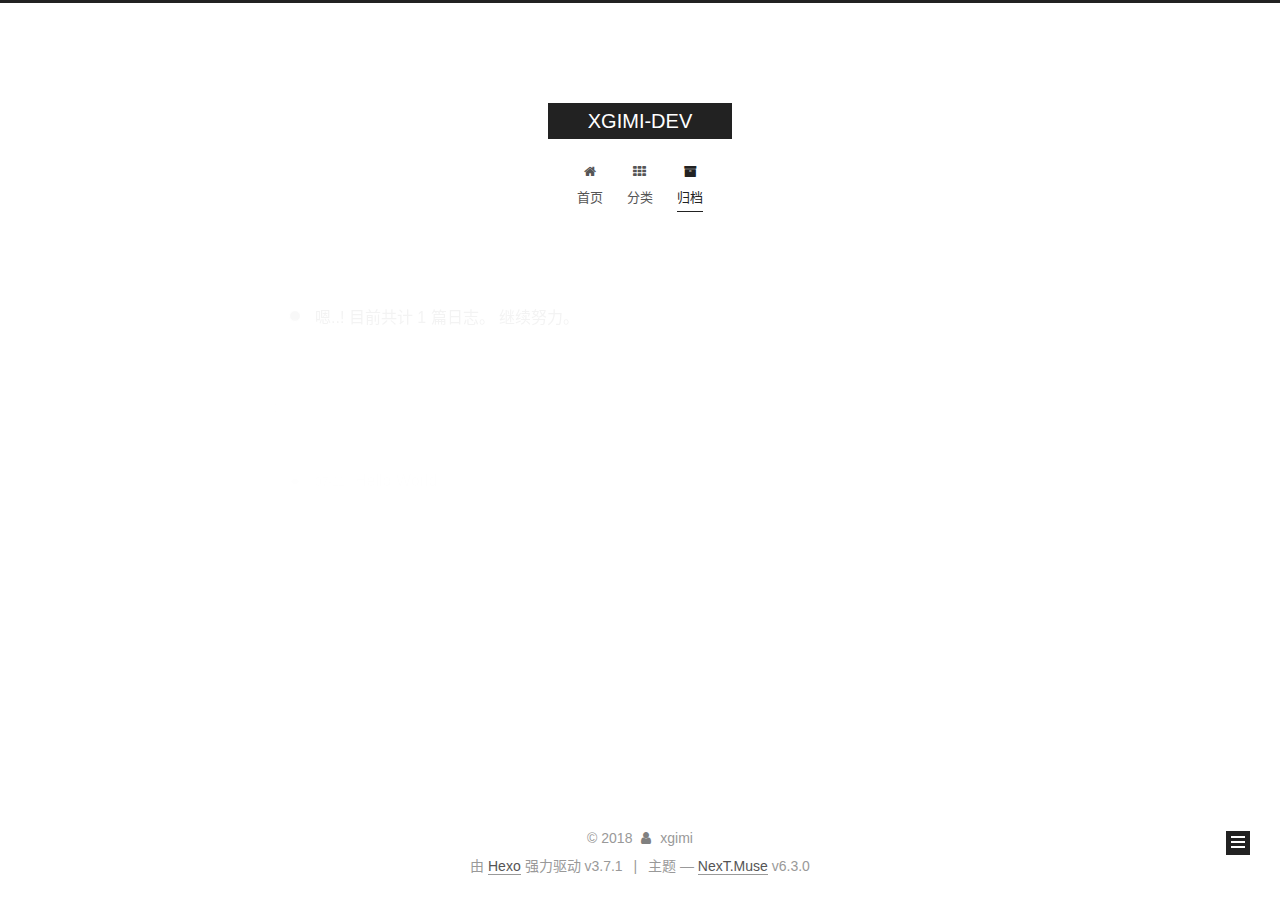
==== archives/index.html @ a9721350 "Site updated: 2018-07-12 21:25:37" ====
<!DOCTYPE html>












  


<html class="theme-next muse use-motion" lang="zh-CN">
<head>
  <meta charset="UTF-8"/>
<meta http-equiv="X-UA-Compatible" content="IE=edge" />
<meta name="viewport" content="width=device-width, initial-scale=1, maximum-scale=2"/>
<meta name="theme-color" content="#222">












<meta http-equiv="Cache-Control" content="no-transform" />
<meta http-equiv="Cache-Control" content="no-siteapp" />






















<link href="/lib/font-awesome/css/font-awesome.min.css?v=4.6.2" rel="stylesheet" type="text/css" />

<link href="/css/main.css?v=6.3.0" rel="stylesheet" type="text/css" />


  <link rel="apple-touch-icon" sizes="180x180" href="/images/apple-touch-icon-next.png?v=6.3.0">


  <link rel="icon" type="image/png" sizes="32x32" href="/images/favicon-32x32-next.png?v=6.3.0">


  <link rel="icon" type="image/png" sizes="16x16" href="/images/favicon-16x16-next.png?v=6.3.0">


  <link rel="mask-icon" href="/images/logo.svg?v=6.3.0" color="#222">









<script type="text/javascript" id="hexo.configurations">
  var NexT = window.NexT || {};
  var CONFIG = {
    root: '/',
    scheme: 'Muse',
    version: '6.3.0',
    sidebar: {"position":"left","display":"post","offset":12,"b2t":false,"scrollpercent":false,"onmobile":false},
    fancybox: false,
    fastclick: false,
    lazyload: false,
    tabs: true,
    motion: {"enable":true,"async":false,"transition":{"post_block":"fadeIn","post_header":"slideDownIn","post_body":"slideDownIn","coll_header":"slideLeftIn","sidebar":"slideUpIn"}},
    algolia: {
      applicationID: '',
      apiKey: '',
      indexName: '',
      hits: {"per_page":10},
      labels: {"input_placeholder":"Search for Posts","hits_empty":"We didn't find any results for the search: ${query}","hits_stats":"${hits} results found in ${time} ms"}
    }
  };
</script>


  




  <meta property="og:type" content="website">
<meta property="og:title" content="XGIMI-DEV">
<meta property="og:url" content="http://www.xgimi-dev.com/archives/index.html">
<meta property="og:site_name" content="XGIMI-DEV">
<meta property="og:locale" content="zh-CN">
<meta name="twitter:card" content="summary">
<meta name="twitter:title" content="XGIMI-DEV">






  <link rel="canonical" href="http://www.xgimi-dev.com/archives/"/>



<script type="text/javascript" id="page.configurations">
  CONFIG.page = {
    sidebar: "",
  };
</script>

  <title>归档 | XGIMI-DEV</title>
  









  <noscript>
  <style type="text/css">
    .use-motion .motion-element,
    .use-motion .brand,
    .use-motion .menu-item,
    .sidebar-inner,
    .use-motion .post-block,
    .use-motion .pagination,
    .use-motion .comments,
    .use-motion .post-header,
    .use-motion .post-body,
    .use-motion .collection-title { opacity: initial; }

    .use-motion .logo,
    .use-motion .site-title,
    .use-motion .site-subtitle {
      opacity: initial;
      top: initial;
    }

    .use-motion {
      .logo-line-before i { left: initial; }
      .logo-line-after i { right: initial; }
    }
  </style>
</noscript>

</head>

<body itemscope itemtype="http://schema.org/WebPage" lang="zh-CN">

  
  
    
  

  <div class="container sidebar-position-left page-archive">
    <div class="headband"></div>

    <header id="header" class="header" itemscope itemtype="http://schema.org/WPHeader">
      <div class="header-inner"><div class="site-brand-wrapper">
  <div class="site-meta ">
    

    <div class="custom-logo-site-title">
      <a href="/" class="brand" rel="start">
        <span class="logo-line-before"><i></i></span>
        <span class="site-title">XGIMI-DEV</span>
        <span class="logo-line-after"><i></i></span>
      </a>
    </div>
    
  </div>

  <div class="site-nav-toggle">
    <button aria-label="切换导航栏">
      <span class="btn-bar"></span>
      <span class="btn-bar"></span>
      <span class="btn-bar"></span>
    </button>
  </div>
</div>



<nav class="site-nav">
  
    <ul id="menu" class="menu">
      
        
        
        
          
          <li class="menu-item menu-item-home">
    <a href="/" rel="section">
      <i class="menu-item-icon fa fa-fw fa-home"></i> <br />首页</a>
  </li>
        
        
        
          
          <li class="menu-item menu-item-categories">
    <a href="/categories/" rel="section">
      <i class="menu-item-icon fa fa-fw fa-th"></i> <br />分类</a>
  </li>
        
        
        
          
          <li class="menu-item menu-item-archives menu-item-active">
    <a href="/archives/" rel="section">
      <i class="menu-item-icon fa fa-fw fa-archive"></i> <br />归档</a>
  </li>

      
      
    </ul>
  

  
    

    
    
      
      
    
      
      
    
      
      
    
    

  


  

  
</nav>



  



</div>
    </header>

    


    <main id="main" class="main">
      <div class="main-inner">
        <div class="content-wrap">
          
          <div id="content" class="content">
            

  
  
  
  <div class="post-block archive">
    <div id="posts" class="posts-collapse">
      <span class="archive-move-on"></span>

      
      <span class="archive-page-counter">
        
        
        
          
        
        嗯..! 目前共计 1 篇日志。 继续努力。
      </span>
      

      

        
        
        

        
          
          <div class="collection-title">
            <h1 class="archive-year" id="archive-year-2018">2018</h1>
          </div>
        
        

        

  <article class="post post-type-normal" itemscope itemtype="http://schema.org/Article">
    <header class="post-header">

      <h2 class="post-title">
        
            <a class="post-title-link" href="/2018/07/11/hello-world/" itemprop="url">
              
                <span itemprop="name">Hello World</span>
              
            </a>
        
      </h2>

      <div class="post-meta">
        <time class="post-time" itemprop="dateCreated"
              datetime="2018-07-11T11:02:08+08:00"
              content="2018-07-11" >
          07-11
        </time>
      </div>

    </header>
  </article>



      

    </div>
  </div>
  
  
  

  



          </div>
          

        </div>
        
          
  
  <div class="sidebar-toggle">
    <div class="sidebar-toggle-line-wrap">
      <span class="sidebar-toggle-line sidebar-toggle-line-first"></span>
      <span class="sidebar-toggle-line sidebar-toggle-line-middle"></span>
      <span class="sidebar-toggle-line sidebar-toggle-line-last"></span>
    </div>
  </div>

  <aside id="sidebar" class="sidebar">
    
    <div class="sidebar-inner">

      

      

      <section class="site-overview-wrap sidebar-panel sidebar-panel-active">
        <div class="site-overview">
          <div class="site-author motion-element" itemprop="author" itemscope itemtype="http://schema.org/Person">
            
              <p class="site-author-name" itemprop="name">xgimi</p>
              <p class="site-description motion-element" itemprop="description"></p>
          </div>

          
            <nav class="site-state motion-element">
              
                <div class="site-state-item site-state-posts">
                
                  <a href="/archives/">
                
                    <span class="site-state-item-count">1</span>
                    <span class="site-state-item-name">日志</span>
                  </a>
                </div>
              

              

              
            </nav>
          

          

          

          
          

          
          

          
            
          
          

        </div>
      </section>

      

      

    </div>
  </aside>


        
      </div>
    </main>

    <footer id="footer" class="footer">
      <div class="footer-inner">
        <div class="copyright">&copy; <span itemprop="copyrightYear">2018</span>
  <span class="with-love" id="animate">
    <i class="fa fa-user"></i>
  </span>
  <span class="author" itemprop="copyrightHolder">xgimi</span>

  

  
</div>




  <div class="powered-by">由 <a class="theme-link" target="_blank" href="https://hexo.io">Hexo</a> 强力驱动 v3.7.1</div>



  <span class="post-meta-divider">|</span>



  <div class="theme-info">主题 &mdash; <a class="theme-link" target="_blank" href="https://theme-next.org">NexT.Muse</a> v6.3.0</div>




        








        
      </div>
    </footer>

    
      <div class="back-to-top">
        <i class="fa fa-arrow-up"></i>
        
      </div>
    

    

  </div>

  

<script type="text/javascript">
  if (Object.prototype.toString.call(window.Promise) !== '[object Function]') {
    window.Promise = null;
  }
</script>


























  
  
    <script type="text/javascript" src="/lib/jquery/index.js?v=2.1.3"></script>
  

  
  
    <script type="text/javascript" src="/lib/velocity/velocity.min.js?v=1.2.1"></script>
  

  
  
    <script type="text/javascript" src="/lib/velocity/velocity.ui.min.js?v=1.2.1"></script>
  


  


  <script type="text/javascript" src="/js/src/utils.js?v=6.3.0"></script>

  <script type="text/javascript" src="/js/src/motion.js?v=6.3.0"></script>



  
  

  

  


  <script type="text/javascript" src="/js/src/bootstrap.js?v=6.3.0"></script>



  



  





  










  





  

  

  

  

  
  

  

  

  

  

  

</body>
</html>
---- css/main.css ----
/* normalize.css v3.0.2 | MIT License | git.io/normalize */
html {
  font-family: sans-serif; /* 1 */
  -ms-text-size-adjust: 100%; /* 2 */
  -webkit-text-size-adjust: 100%; /* 2 */
}
body {
  margin: 0;
}
article,
aside,
details,
figcaption,
figure,
footer,
header,
hgroup,
main,
menu,
nav,
section,
summary {
  display: block;
}
audio,
canvas,
progress,
video {
  display: inline-block; /* 1 */
  vertical-align: baseline; /* 2 */
}
audio:not([controls]) {
  display: none;
  height: 0;
}
[hidden],
template {
  display: none;
}
a {
  background-color: transparent;
}
a:active,
a:hover {
  outline: 0;
}
abbr[title] {
  border-bottom: 1px dotted;
}
b,
strong {
  font-weight: bold;
}
dfn {
  font-style: italic;
}
h1 {
  font-size: 2em;
  margin: 0.67em 0;
}
mark {
  background: #ff0;
  color: #000;
}
small {
  font-size: 80%;
}
sub,
sup {
  font-size: 75%;
  line-height: 0;
  position: relative;
  vertical-align: baseline;
}
sup {
  top: -0.5em;
}
sub {
  bottom: -0.25em;
}
img {
  border: 0;
}
svg:not(:root) {
  overflow: hidden;
}
figure {
  margin: 1em 40px;
}
hr {
  -moz-box-sizing: content-box;
  box-sizing: content-box;
  height: 0;
}
pre {
  overflow: auto;
}
code,
kbd,
pre,
samp {
  font-family: monospace, monospace;
  font-size: 1em;
}
button,
input,
optgroup,
select,
textarea {
  color: inherit; /* 1 */
  font: inherit; /* 2 */
  margin: 0; /* 3 */
}
button {
  overflow: visible;
}
button,
select {
  text-transform: none;
}
button,
html input[type="button"],
input[type="reset"],
input[type="submit"] {
  -webkit-appearance: button; /* 2 */
  cursor: pointer; /* 3 */
}
button[disabled],
html input[disabled] {
  cursor: default;
}
button::-moz-focus-inner,
input::-moz-focus-inner {
  border: 0;
  padding: 0;
}
input {
  line-height: normal;
}
input[type="checkbox"],
input[type="radio"] {
  box-sizing: border-box; /* 1 */
  padding: 0; /* 2 */
}
input[type="number"]::-webkit-inner-spin-button,
input[type="number"]::-webkit-outer-spin-button {
  height: auto;
}
input[type="search"] {
  -webkit-appearance: textfield; /* 1 */
  -moz-box-sizing: content-box;
  -webkit-box-sizing: content-box; /* 2 */
  box-sizing: content-box;
}
input[type="search"]::-webkit-search-cancel-button,
input[type="search"]::-webkit-search-decoration {
  -webkit-appearance: none;
}
fieldset {
  border: 1px solid #c0c0c0;
  margin: 0 2px;
  padding: 0.35em 0.625em 0.75em;
}
legend {
  border: 0; /* 1 */
  padding: 0; /* 2 */
}
textarea {
  overflow: auto;
}
optgroup {
  font-weight: bold;
}
table {
  border-collapse: collapse;
  border-spacing: 0;
}
td,
th {
  padding: 0;
}
::selection {
  background: #262a30;
  color: #fff;
}
body {
  position: relative;
  font-family: 'Lato', "PingFang SC", "Microsoft YaHei", sans-serif;
  font-size: 14px;
  line-height: 2;
  color: #555;
  background: #fff;
}
@media (max-width: 767px) {
  body {
    padding-right: 0 !important;
  }
}
@media (min-width: 768px) and (max-width: 991px) {
  body {
    padding-right: 0 !important;
  }
}
@media (min-width: 1200px) {
  body {
    font-size: 16px;
  }
}
h1,
h2,
h3,
h4,
h5,
h6 {
  margin: 0;
  padding: 0;
  font-weight: bold;
  line-height: 1.5;
  font-family: 'Lato', "PingFang SC", "Microsoft YaHei", sans-serif;
}
h1,
h2,
h3,
h4,
h5,
h6 {
  margin: 20px 0 15px;
}
h1 {
  font-size: 22px;
}
@media (max-width: 767px) {
  h1 {
    font-size: 18px;
  }
}
h2 {
  font-size: 20px;
}
@media (max-width: 767px) {
  h2 {
    font-size: 16px;
  }
}
h3 {
  font-size: 18px;
}
@media (max-width: 767px) {
  h3 {
    font-size: 14px;
  }
}
h4 {
  font-size: 16px;
}
@media (max-width: 767px) {
  h4 {
    font-size: 12px;
  }
}
h5 {
  font-size: 14px;
}
@media (max-width: 767px) {
  h5 {
    font-size: 10px;
  }
}
h6 {
  font-size: 12px;
}
@media (max-width: 767px) {
  h6 {
    font-size: 8px;
  }
}
p {
  margin: 0 0 20px 0;
}
a {
  color: #555;
  text-decoration: none;
  outline: none;
  border-bottom: 1px solid #999;
  word-wrap: break-word;
}
a:hover {
  color: #222;
  border-bottom-color: #222;
}
blockquote {
  margin: 0;
  padding: 0;
}
img {
  display: block;
  margin: auto;
  max-width: 100%;
  height: auto;
}
hr {
  margin: 40px 0;
  height: 3px;
  border: none;
  background-color: #ddd;
  background-image: repeating-linear-gradient(-45deg, #fff, #fff 4px, transparent 4px, transparent 8px);
}
blockquote {
  padding: 0 15px;
  color: #666;
  border-left: 4px solid #ddd;
}
blockquote cite::before {
  content: "-";
  padding: 0 5px;
}
dt {
  font-weight: 700;
}
dd {
  margin: 0;
  padding: 0;
}
kbd {
  border: 1px solid #ccc;
  border-radius: 0.2em;
  box-shadow: 0.1em 0.1em 0.2em rgba(0,0,0,0.1);
  background-color: #f9f9f9;
  font-family: inherit;
  background-image: -webkit-linear-gradient(top, #eee, #fff, #eee);
  padding: 0.1em 0.3em;
  white-space: nowrap;
}
.text-left {
  text-align: left;
}
.text-center {
  text-align: center;
}
.text-right {
  text-align: right;
}
.text-justify {
  text-align: justify;
}
.text-nowrap {
  white-space: nowrap;
}
.text-lowercase {
  text-transform: lowercase;
}
.text-uppercase {
  text-transform: uppercase;
}
.text-capitalize {
  text-transform: capitalize;
}
.center-block {
  display: block;
  margin-left: auto;
  margin-right: auto;
}
.clearfix:before,
.clearfix:after {
  content: " ";
  display: table;
}
.clearfix:after {
  clear: both;
}
.pullquote {
  width: 45%;
}
.pullquote.left {
  float: left;
  margin-left: 5px;
  margin-right: 10px;
}
.pullquote.right {
  float: right;
  margin-left: 10px;
  margin-right: 5px;
}
.affix.affix.affix {
  position: fixed;
}
.translation {
  margin-top: -20px;
  font-size: 14px;
  color: #999;
}
.scrollbar-measure {
  width: 100px;
  height: 100px;
  overflow: scroll;
  position: absolute;
  top: -9999px;
}
.use-motion .motion-element {
  opacity: 0;
}
table {
  margin: 20px 0;
  width: 100%;
  border-collapse: collapse;
  border-spacing: 0;
  border: 1px solid #ddd;
  font-size: 14px;
  word-wrap: break-all;
}
table>tbody>tr:nth-of-type(odd) {
  background-color: #f9f9f9;
}
table>tbody>tr:hover {
  background-color: #f5f5f5;
}
caption,
th,
td {
  padding: 8px;
  text-align: left;
  vertical-align: middle;
  font-weight: normal;
}
th,
td {
  border-bottom: 3px solid #ddd;
  border-right: 1px solid #eee;
}
th {
  padding-bottom: 10px;
  font-weight: 700;
}
td {
  border-bottom-width: 1px;
}
html,
body {
  height: 100%;
}
.container {
  position: relative;
  min-height: 100%;
}
.header-inner {
  margin: 0 auto;
  padding: 100px 0 70px;
  width: 700px;
}
@media (min-width: 1200px) {
  .container .header-inner {
    width: 800px;
  }
}
@media (min-width: 1600px) {
  .container .header-inner {
    width: 900px;
  }
}
.main {
  padding-bottom: 150px;
}
.main-inner {
  margin: 0 auto;
  width: 700px;
}
@media (min-width: 1200px) {
  .container .main-inner {
    width: 800px;
  }
}
@media (min-width: 1600px) {
  .container .main-inner {
    width: 900px;
  }
}
.footer {
  position: absolute;
  left: 0;
  bottom: 0;
  width: 100%;
  min-height: 50px;
}
.footer-inner {
  box-sizing: border-box;
  margin: 20px auto;
  width: 700px;
}
@media (min-width: 1200px) {
  .container .footer-inner {
    width: 800px;
  }
}
@media (min-width: 1600px) {
  .container .footer-inner {
    width: 900px;
  }
}
pre,
.highlight {
  overflow: auto;
  margin: 20px 0;
  padding: 0;
  font-size: 14px;
  color: #4d4d4c;
  background: #f7f7f7;
  line-height: 1.6;
}
pre,
code {
  font-family: consolas, Menlo, "PingFang SC", "Microsoft YaHei", monospace;
}
code {
  padding: 2px 4px;
  word-wrap: break-word;
  color: #555;
  background: #eee;
  border-radius: 3px;
  font-size: 14px;
}
pre {
  padding: 10px;
}
pre code {
  padding: 0;
  color: #4d4d4c;
  background: none;
  text-shadow: none;
}
.highlight {
  border-radius: 1px;
}
.highlight pre {
  border: none;
  margin: 0;
  padding: 10px 0;
}
.highlight table {
  margin: 0;
  width: auto;
  border: none;
}
.highlight td {
  border: none;
  padding: 0;
}
.highlight figcaption {
  font-size: 1em;
  color: #4d4d4c;
  line-height: 1em;
  margin-bottom: 1em;
  margin: 0em;
  padding: 0.5em;
  background: #eee;
  border-bottom: 1px solid #e9e9e9;
}
.highlight figcaption:before,
.highlight figcaption:after {
  content: " ";
  display: table;
}
.highlight figcaption:after {
  clear: both;
}
.highlight figcaption a {
  float: right;
  color: #4d4d4c;
}
.highlight figcaption a:hover {
  border-bottom-color: #4d4d4c;
}
.highlight .gutter pre {
  padding-left: 10px;
  padding-right: 10px;
  color: #869194;
  text-align: right;
  background-color: #eff2f3;
}
.highlight .code pre {
  width: 100%;
  padding-left: 10px;
  padding-right: 10px;
  background-color: #f7f7f7;
}
.highlight .line {
  height: 20px;
}
.gutter {
  -webkit-user-select: none;
  -moz-user-select: none;
  -ms-user-select: none;
  user-select: none;
}
.gist table {
  width: auto;
}
.gist table td {
  border: none;
}
pre .deletion {
  background: #fdd;
}
pre .addition {
  background: #dfd;
}
pre .meta {
  color: #8959a8;
}
pre .comment {
  color: #8e908c;
}
pre .variable,
pre .attribute,
pre .tag,
pre .regexp,
pre .ruby .constant,
pre .xml .tag .title,
pre .xml .pi,
pre .xml .doctype,
pre .html .doctype,
pre .css .id,
pre .css .class,
pre .css .pseudo {
  color: #c82829;
}
pre .number,
pre .preprocessor,
pre .built_in,
pre .literal,
pre .params,
pre .constant,
pre .command {
  color: #f5871f;
}
pre .ruby .class .title,
pre .css .rules .attribute,
pre .string,
pre .value,
pre .inheritance,
pre .header,
pre .ruby .symbol,
pre .xml .cdata,
pre .special,
pre .number,
pre .formula {
  color: #718c00;
}
pre .title,
pre .css .hexcolor {
  color: #3e999f;
}
pre .function,
pre .python .decorator,
pre .python .title,
pre .ruby .function .title,
pre .ruby .title .keyword,
pre .perl .sub,
pre .javascript .title,
pre .coffeescript .title {
  color: #4271ae;
}
pre .keyword,
pre .javascript .function {
  color: #8959a8;
}
.posts-expand .post-body img.full-image {
  border: none;
}
.blockquote-center,
.page-home .post-type-quote blockquote,
.page-post-detail .post-type-quote blockquote {
  position: relative;
  margin: 40px 0;
  padding: 0;
  border-left: none;
  text-align: center;
}
.blockquote-center::before,
.page-home .post-type-quote blockquote::before,
.page-post-detail .post-type-quote blockquote::before,
.blockquote-center::after,
.page-home .post-type-quote blockquote::after,
.page-post-detail .post-type-quote blockquote::after {
  position: absolute;
  content: ' ';
  display: block;
  width: 100%;
  height: 24px;
  opacity: 0.2;
  background-repeat: no-repeat;
  background-position: 0 -6px;
  background-size: 22px 22px;
}
.blockquote-center::before,
.page-home .post-type-quote blockquote::before,
.page-post-detail .post-type-quote blockquote::before {
  top: -20px;
  background-image: url("../images/quote-l.svg");
  border-top: 1px solid #ccc;
}
.blockquote-center::after,
.page-home .post-type-quote blockquote::after,
.page-post-detail .post-type-quote blockquote::after {
  bottom: -20px;
  background-image: url("../images/quote-r.svg");
  border-bottom: 1px solid #ccc;
  background-position: 100% 8px;
}
.blockquote-center p,
.page-home .post-type-quote blockquote p,
.page-post-detail .post-type-quote blockquote p,
.blockquote-center div,
.page-home .post-type-quote blockquote div,
.page-post-detail .post-type-quote blockquote div {
  text-align: center;
}
.post .post-body .group-picture img {
  box-sizing: border-box;
  padding: 0 3px;
  border: none;
}
.post .group-picture-row {
  overflow: hidden;
  margin-top: 6px;
}
.post .group-picture-row:first-child {
  margin-top: 0;
}
.post .group-picture-column {
  float: left;
}
.page-post-detail .post-body .group-picture-column {
  float: none;
  margin-top: 10px;
  width: auto !important;
}
.page-post-detail .post-body .group-picture-column img {
  margin: 0 auto;
}
.page-archive .group-picture-container {
  overflow: hidden;
}
.page-archive .group-picture-row {
  float: left;
}
.page-archive .group-picture-row:first-child {
  margin-top: 6px;
}
.page-archive .group-picture-column {
  max-width: 150px;
  max-height: 150px;
}
.post-body .note {
  position: relative;
  padding: 15px;
  margin-bottom: 20px;
  border: 1px solid #eee;
  border-left-width: 5px;
  border-radius: 3px;
}
.post-body .note h2,
.post-body .note h3,
.post-body .note h4,
.post-body .note h5,
.post-body .note h6 {
  margin-top: 0;
  margin-bottom: 0;
  border-bottom: initial;
  padding-top: 0 !important;
}
.post-body .note p:first-child,
.post-body .note ul:first-child,
.post-body .note ol:first-child,
.post-body .note table:first-child,
.post-body .note pre:first-child,
.post-body .note blockquote:first-child {
  margin-top: 0;
}
.post-body .note p:last-child,
.post-body .note ul:last-child,
.post-body .note ol:last-child,
.post-body .note table:last-child,
.post-body .note pre:last-child,
.post-body .note blockquote:last-child {
  margin-bottom: 0;
}
.post-body .note.default {
  border-left-color: #777;
}
.post-body .note.default h2,
.post-body .note.default h3,
.post-body .note.default h4,
.post-body .note.default h5,
.post-body .note.default h6 {
  color: #777;
}
.post-body .note.primary {
  border-left-color: #6f42c1;
}
.post-body .note.primary h2,
.post-body .note.primary h3,
.post-body .note.primary h4,
.post-body .note.primary h5,
.post-body .note.primary h6 {
  color: #6f42c1;
}
.post-body .note.info {
  border-left-color: #428bca;
}
.post-body .note.info h2,
.post-body .note.info h3,
.post-body .note.info h4,
.post-body .note.info h5,
.post-body .note.info h6 {
  color: #428bca;
}
.post-body .note.success {
  border-left-color: #5cb85c;
}
.post-body .note.success h2,
.post-body .note.success h3,
.post-body .note.success h4,
.post-body .note.success h5,
.post-body .note.success h6 {
  color: #5cb85c;
}
.post-body .note.warning {
  border-left-color: #f0ad4e;
}
.post-body .note.warning h2,
.post-body .note.warning h3,
.post-body .note.warning h4,
.post-body .note.warning h5,
.post-body .note.warning h6 {
  color: #f0ad4e;
}
.post-body .note.danger {
  border-left-color: #d9534f;
}
.post-body .note.danger h2,
.post-body .note.danger h3,
.post-body .note.danger h4,
.post-body .note.danger h5,
.post-body .note.danger h6 {
  color: #d9534f;
}
.post-body .label {
  display: inline;
  padding: 0 2px;
  white-space: nowrap;
}
.post-body .label.default {
  background-color: #f0f0f0;
}
.post-body .label.primary {
  background-color: #efe6f7;
}
.post-body .label.info {
  background-color: #e5f2f8;
}
.post-body .label.success {
  background-color: #e7f4e9;
}
.post-body .label.warning {
  background-color: #fcf6e1;
}
.post-body .label.danger {
  background-color: #fae8eb;
}
.post-body .tabs {
  position: relative;
  display: block;
  margin-bottom: 20px;
  padding-top: 10px;
}
.post-body .tabs ul.nav-tabs {
  margin: 0;
  padding: 0;
  display: flex;
  margin-bottom: -1px;
}
@media (max-width: 413px) {
  .post-body .tabs ul.nav-tabs {
    display: block;
    margin-bottom: 5px;
  }
}
.post-body .tabs ul.nav-tabs li.tab {
  list-style-type: none !important;
  margin: 0 0.25em 0 0;
  border-top: 3px solid transparent;
  border-left: 1px solid transparent;
  border-right: 1px solid transparent;
}
@media (max-width: 413px) {
  .post-body .tabs ul.nav-tabs li.tab {
    margin: initial;
    border-top: 1px solid transparent;
    border-left: 3px solid transparent;
    border-right: 1px solid transparent;
    border-bottom: 1px solid transparent;
  }
}
.post-body .tabs ul.nav-tabs li.tab a {
  outline: 0;
  border-bottom: initial;
  display: block;
  line-height: 1.8em;
  padding: 0.25em 0.75em;
  transition-duration: 0.2s;
  transition-timing-function: ease-out;
  transition-delay: 0s;
}
.post-body .tabs ul.nav-tabs li.tab a i {
  width: 1.285714285714286em;
}
.post-body .tabs ul.nav-tabs li.tab.active {
  border-top: 3px solid #fc6423;
  border-left: 1px solid #ddd;
  border-right: 1px solid #ddd;
  background-color: #fff;
}
@media (max-width: 413px) {
  .post-body .tabs ul.nav-tabs li.tab.active {
    border-top: 1px solid #ddd;
    border-left: 3px solid #fc6423;
    border-right: 1px solid #ddd;
    border-bottom: 1px solid #ddd;
  }
}
.post-body .tabs ul.nav-tabs li.tab.active a {
  cursor: default;
  color: #555;
}
.post-body .tabs .tab-content {
  background-color: #fff;
}
.post-body .tabs .tab-content .tab-pane {
  border: 1px solid #ddd;
  padding: 20px 20px 0 20px;
}
.post-body .tabs .tab-content .tab-pane:not(.active) {
  display: none !important;
}
.post-body .tabs .tab-content .tab-pane.active {
  display: block !important;
}
.btn {
  display: inline-block;
  padding: 0 20px;
  font-size: 14px;
  color: #fff;
  background: #222;
  border: 2px solid #222;
  text-decoration: none;
  border-radius: 0;
  transition-property: background-color;
  transition-duration: 0.2s;
  transition-timing-function: ease-in-out;
  transition-delay: 0s;
  line-height: 2;
}
.btn:hover {
  border-color: #222;
  color: #222;
  background: #fff;
}
.btn +.btn {
  margin: 0 0 8px 8px;
}
.btn .fa-fw {
  width: 1.285714285714286em;
  text-align: left;
}
.btn-bar {
  display: block;
  width: 22px;
  height: 2px;
  background: #555;
  border-radius: 1px;
}
.btn-bar+.btn-bar {
  margin-top: 4px;
}
.pagination {
  margin: 120px 0 40px;
  text-align: center;
  border-top: 1px solid #eee;
}
.page-number-basic,
.pagination .prev,
.pagination .next,
.pagination .page-number,
.pagination .space {
  display: inline-block;
  position: relative;
  top: -1px;
  margin: 0 10px;
  padding: 0 11px;
}
@media (max-width: 767px) {
  .page-number-basic,
  .pagination .prev,
  .pagination .next,
  .pagination .page-number,
  .pagination .space {
    margin: 0 5px;
  }
}
.pagination .prev,
.pagination .next,
.pagination .page-number {
  border-bottom: 0;
  border-top: 1px solid #eee;
  transition-property: border-color;
  transition-duration: 0.2s;
  transition-timing-function: ease-in-out;
  transition-delay: 0s;
}
.pagination .prev:hover,
.pagination .next:hover,
.pagination .page-number:hover {
  border-top-color: #222;
}
.pagination .space {
  padding: 0;
  margin: 0;
}
.pagination .prev {
  margin-left: 0;
}
.pagination .next {
  margin-right: 0;
}
.pagination .page-number.current {
  color: #fff;
  background: #ccc;
  border-top-color: #ccc;
}
@media (max-width: 767px) {
  .pagination {
    border-top: none;
  }
  .pagination .prev,
  .pagination .next,
  .pagination .page-number {
    margin-bottom: 10px;
    border-top: 0;
    border-bottom: 1px solid #eee;
    padding: 0 10px;
  }
  .pagination .prev:hover,
  .pagination .next:hover,
  .pagination .page-number:hover {
    border-bottom-color: #222;
  }
}
.comments {
  margin: 60px 20px 0;
}
.tag-cloud {
  text-align: center;
}
.tag-cloud a {
  display: inline-block;
  margin: 10px;
}
.back-to-top {
  box-sizing: border-box;
  position: fixed;
  bottom: -100px;
  right: 30px;
  z-index: 1050;
  padding: 0 6px;
  width: 24px;
  background: #222;
  font-size: 12px;
  opacity: 1;
  color: #fff;
  cursor: pointer;
  text-align: center;
  -webkit-transform: translateZ(0);
  transition-property: bottom;
  transition-duration: 0.2s;
  transition-timing-function: ease-in-out;
  transition-delay: 0s;
}
@media (min-width: 768px) and (max-width: 991px) {
  .back-to-top {
    display: none !important;
  }
}
@media (max-width: 767px) {
  .back-to-top {
    display: none !important;
  }
}
.back-to-top.back-to-top-on {
  bottom: 19px;
}
.header {
  background: transparent;
}
.header-inner {
  position: relative;
}
.headband {
  height: 3px;
  background: #222;
}
.site-meta {
  margin: 0;
  text-align: center;
}
@media (max-width: 767px) {
  .site-meta {
    text-align: center;
  }
}
.brand {
  position: relative;
  display: inline-block;
  padding: 0 40px;
  color: #fff;
  background: #222;
  border-bottom: none;
}
.brand:hover {
  color: #fff;
}
.logo {
  display: inline-block;
  margin-right: 5px;
  line-height: 36px;
  vertical-align: top;
}
.site-title {
  display: inline-block;
  vertical-align: top;
  line-height: 36px;
  font-size: 20px;
  font-weight: normal;
  font-family: 'Lato', "PingFang SC", "Microsoft YaHei", sans-serif;
}
.site-subtitle {
  margin-top: 10px;
  font-size: 13px;
  color: #999;
}
.use-motion .brand {
  opacity: 0;
}
.use-motion .logo,
.use-motion .site-title,
.use-motion .site-subtitle {
  opacity: 0;
  position: relative;
  top: -10px;
}
.site-nav-toggle {
  display: none;
  position: absolute;
  top: 10px;
  left: 10px;
}
@media (max-width: 767px) {
  .site-nav-toggle {
    display: block;
  }
}
.site-nav-toggle button {
  margin-top: 2px;
  padding: 9px 10px;
  background: transparent;
  border: none;
}
@media (max-width: 767px) {
  .site-nav {
    display: none;
    margin: 0 -10px;
    padding: 0 10px;
    clear: both;
    border-top: 1px solid #ddd;
  }
}
@media (min-width: 768px) and (max-width: 991px) {
  .site-nav {
    display: block !important;
  }
}
@media (min-width: 992px) {
  .site-nav {
    display: block !important;
  }
}
.menu {
  margin-top: 20px;
  padding-left: 0;
  text-align: center;
}
.menu .menu-item {
  display: inline-block;
  margin: 0 10px;
  list-style: none;
}
@media screen and (max-width: 767px) {
  .menu .menu-item {
    margin-top: 10px;
  }
}
.menu .menu-item a {
  display: block;
  font-size: 13px;
  line-height: inherit;
  border-bottom: 1px solid transparent;
  transition-property: border-color;
  transition-duration: 0.2s;
  transition-timing-function: ease-in-out;
  transition-delay: 0s;
}
.menu .menu-item a:hover {
  border-bottom-color: #222;
}
.menu .menu-item .fa {
  margin-right: 5px;
}
.use-motion .menu-item {
  opacity: 0;
}
.post-body {
  font-family: 'Lato', "PingFang SC", "Microsoft YaHei", sans-serif;
}
@media (max-width: 767px) {
  .post-body {
    word-break: break-word;
  }
}
.post-body .fancybox img {
  display: block !important;
  margin: 0 auto;
  cursor: pointer;
  cursor: zoom-in;
  cursor: -webkit-zoom-in;
}
.post-body .image-caption,
.post-body .figure .caption {
  margin: -20px auto 15px;
  text-align: center;
  font-size: 14px;
  color: #999;
  font-weight: bold;
  line-height: 1;
}
.post-sticky-flag {
  display: inline-block;
  font-size: 16px;
  -ms-transform: rotate(30deg);
  -webkit-transform: rotate(30deg);
  -moz-transform: rotate(30deg);
  -ms-transform: rotate(30deg);
  -o-transform: rotate(30deg);
  transform: rotate(30deg);
}
.use-motion .post-block,
.use-motion .pagination,
.use-motion .comments {
  opacity: 0;
}
.use-motion .post-header {
  opacity: 0;
}
.use-motion .post-body {
  opacity: 0;
}
.use-motion .collection-title {
  opacity: 0;
}
.posts-expand {
  padding-top: 40px;
}
@media (max-width: 767px) {
  .posts-expand {
    margin: 0 20px;
  }
  .post-body pre .gutter pre {
    padding-right: 10px;
  }
  .post-body .highlight {
    margin-left: 0px;
    margin-right: 0px;
    padding: 0;
  }
  .post-body .highlight .gutter pre {
    padding-right: 10px;
  }
}
@media (min-width: 992px) {
  .posts-expand .post-body {
    text-align: justify;
  }
}
.posts-expand .post-body h2,
.posts-expand .post-body h3,
.posts-expand .post-body h4,
.posts-expand .post-body h5,
.posts-expand .post-body h6 {
  padding-top: 10px;
}
.posts-expand .post-body h2 .header-anchor,
.posts-expand .post-body h3 .header-anchor,
.posts-expand .post-body h4 .header-anchor,
.posts-expand .post-body h5 .header-anchor,
.posts-expand .post-body h6 .header-anchor {
  float: right;
  margin-left: 10px;
  color: #ccc;
  border-bottom-style: none;
  visibility: hidden;
}
.posts-expand .post-body h2 .header-anchor:hover,
.posts-expand .post-body h3 .header-anchor:hover,
.posts-expand .post-body h4 .header-anchor:hover,
.posts-expand .post-body h5 .header-anchor:hover,
.posts-expand .post-body h6 .header-anchor:hover {
  color: inherit;
}
.posts-expand .post-body h2:hover .header-anchor,
.posts-expand .post-body h3:hover .header-anchor,
.posts-expand .post-body h4:hover .header-anchor,
.posts-expand .post-body h5:hover .header-anchor,
.posts-expand .post-body h6:hover .header-anchor {
  visibility: visible;
}
.posts-expand .post-body ul li {
  list-style: circle;
}
.posts-expand .post-body img {
  box-sizing: border-box;
  margin: auto;
  padding: 3px;
  border: 1px solid #ddd;
}
.posts-expand .post-body .fancybox img {
  margin: 0 auto 25px;
}
.posts-expand .post-body img {
  margin: 0 auto 25px;
}
@media (max-width: 767px) {
  .posts-collapse {
    margin: 0 20px;
  }
  .posts-collapse .post-title,
  .posts-collapse .post-meta {
    display: block;
    width: auto;
    text-align: left;
  }
}
.posts-collapse {
  position: relative;
  z-index: 1010;
  margin-left: 55px;
}
.posts-collapse::after {
  content: " ";
  position: absolute;
  top: 20px;
  left: 0;
  margin-left: -2px;
  width: 4px;
  height: 100%;
  background: #f5f5f5;
  z-index: -1;
}
@media (max-width: 767px) {
  .posts-collapse {
    margin: 0 20px;
  }
}
.posts-collapse .collection-title {
  position: relative;
  margin: 60px 0;
}
.posts-collapse .collection-title h1,
.posts-collapse .collection-title h2 {
  margin-left: 20px;
}
.posts-collapse .collection-title small {
  color: #bbb;
  margin-left: 5px;
}
.posts-collapse .collection-title::before {
  content: " ";
  position: absolute;
  left: 0;
  top: 50%;
  margin-left: -4px;
  margin-top: -4px;
  width: 8px;
  height: 8px;
  background: #bbb;
  border-radius: 50%;
}
.posts-collapse .post {
  margin: 30px 0;
}
.posts-collapse .post-header {
  position: relative;
  transition-duration: 0.2s;
  transition-timing-function: ease-in-out;
  transition-delay: 0s;
  transition-property: border;
  border-bottom: 1px dashed #ccc;
}
.posts-collapse .post-header::before {
  content: " ";
  position: absolute;
  left: 0;
  top: 12px;
  width: 6px;
  height: 6px;
  margin-left: -4px;
  background: #bbb;
  border-radius: 50%;
  border: 1px solid #fff;
  transition-duration: 0.2s;
  transition-timing-function: ease-in-out;
  transition-delay: 0s;
  transition-property: background;
}
.posts-collapse .post-header:hover {
  border-bottom-color: #666;
}
.posts-collapse .post-header:hover::before {
  background: #222;
}
.posts-collapse .post-meta {
  position: absolute;
  font-size: 12px;
  left: 20px;
  top: 5px;
}
.posts-collapse .post-comments-count {
  display: none;
}
.posts-collapse .post-title {
  margin-left: 60px;
  font-size: 16px;
  font-weight: normal;
  line-height: inherit;
}
.posts-collapse .post-title::after {
  margin-left: 3px;
  opacity: 0.6;
}
.posts-collapse .post-title a {
  color: #666;
  border-bottom: none;
}
.page-home .post-type-quote .post-header,
.page-post-detail .post-type-quote .post-header,
.page-home .post-type-quote .post-tags,
.page-post-detail .post-type-quote .post-tags {
  display: none;
}
.posts-expand .post-title {
  text-align: center;
  word-break: break-word;
  font-weight: 400;
}
.posts-expand .post-title-link {
  display: inline-block;
  position: relative;
  color: #555;
  border-bottom: none;
  line-height: 1.2;
  vertical-align: top;
}
.posts-expand .post-title-link::before {
  content: "";
  position: absolute;
  width: 100%;
  height: 2px;
  bottom: 0;
  left: 0;
  background-color: #000;
  visibility: hidden;
  -webkit-transform: scaleX(0);
  -moz-transform: scaleX(0);
  -ms-transform: scaleX(0);
  -o-transform: scaleX(0);
  transform: scaleX(0);
  transition-duration: 0.2s;
  transition-timing-function: ease-in-out;
  transition-delay: 0s;
}
.posts-expand .post-title-link:hover::before {
  visibility: visible;
  -webkit-transform: scaleX(1);
  -moz-transform: scaleX(1);
  -ms-transform: scaleX(1);
  -o-transform: scaleX(1);
  transform: scaleX(1);
}
.posts-expand .post-title-link .fa {
  font-size: 16px;
}
.posts-expand .post-meta {
  margin: 3px 0 60px 0;
  color: #999;
  font-family: 'Lato', "PingFang SC", "Microsoft YaHei", sans-serif;
  font-size: 12px;
  text-align: center;
}
.posts-expand .post-meta .post-category-list {
  display: inline-block;
  margin: 0;
  padding: 3px;
}
.posts-expand .post-meta .post-category-list-link {
  color: #999;
}
.posts-expand .post-meta .post-description {
  font-size: 14px;
  margin-top: 2px;
}
.posts-expand .post-meta time {
  border-bottom: 1px dashed #999;
  cursor: help;
}
.post-meta-divider {
  margin: 0 0.5em;
}
.post-meta-item-icon {
  margin-right: 3px;
}
@media (min-width: 768px) and (max-width: 991px) {
  .post-meta-item-icon {
    display: inline-block;
  }
}
@media (max-width: 767px) {
  .post-meta-item-icon {
    display: inline-block;
  }
}
@media (min-width: 768px) and (max-width: 991px) {
  .post-meta-item-text {
    display: none;
  }
}
@media (max-width: 767px) {
  .post-meta-item-text {
    display: none;
  }
}
.post-button {
  margin-top: 40px;
}
.posts-expand .post-tags {
  margin-top: 40px;
  text-align: center;
}
.posts-expand .post-tags a {
  display: inline-block;
  margin-right: 10px;
  font-size: 13px;
}
.post-nav {
  display: table;
  margin-top: 15px;
  width: 100%;
  border-top: 1px solid #eee;
}
.post-nav-divider {
  display: table-cell;
  width: 10%;
}
.post-nav-item {
  display: table-cell;
  padding: 10px 0 0 0;
  width: 45%;
  vertical-align: top;
}
.post-nav-item a {
  position: relative;
  display: block;
  line-height: 25px;
  font-size: 14px;
  color: #555;
  border-bottom: none;
}
.post-nav-item a:hover {
  color: #222;
  border-bottom: none;
}
.post-nav-item a:active {
  top: 2px;
}
.post-nav-item .fa {
  position: absolute;
  top: 8px;
  left: 0;
  font-size: 12px;
}
.post-nav-next a {
  padding-left: 15px;
}
.post-nav-prev {
  text-align: right;
}
.post-nav-prev a {
  padding-right: 15px;
}
.post-nav-prev .fa {
  right: 0;
  left: auto;
}
.posts-expand .post-eof {
  display: block;
  margin: 80px auto 60px;
  width: 8%;
  height: 1px;
  background: #ccc;
  text-align: center;
}
.post:last-child .post-eof.post-eof.post-eof {
  display: none;
}
.post-gallery {
  display: table;
  table-layout: fixed;
  width: 100%;
  border-collapse: separate;
}
.post-gallery-row {
  display: table-row;
}
.post-gallery .post-gallery-img {
  display: table-cell;
  text-align: center;
  vertical-align: middle;
  border: none;
}
.post-gallery .post-gallery-img img {
  max-width: 100%;
  max-height: 100%;
  border: none;
}
.fancybox-close,
.fancybox-close:hover {
  border: none;
}
.rtl.post-body p,
.rtl.post-body a,
.rtl.post-body h1,
.rtl.post-body h2,
.rtl.post-body h3,
.rtl.post-body h4,
.rtl.post-body h5,
.rtl.post-body h6,
.rtl.post-body li,
.rtl.post-body ul,
.rtl.post-body ol {
  direction: rtl;
  font-family: UKIJ Ekran;
}
.rtl.post-title {
  font-family: UKIJ Ekran;
}
.sidebar {
  position: fixed;
  right: 0;
  top: 0;
  bottom: 0;
  width: 0;
  z-index: 1040;
  box-shadow: inset 0 2px 6px #000;
  background: #222;
  -webkit-transform: translateZ(0);
}
.sidebar a,
.sidebar .exturl {
  color: #999;
  border-bottom-color: #555;
}
.sidebar a:hover,
.sidebar .exturl:hover {
  color: #eee;
}
@media (min-width: 768px) and (max-width: 991px) {
  .sidebar {
    display: none !important;
  }
}
@media (max-width: 767px) {
  .sidebar {
    display: none !important;
  }
}
.sidebar-inner {
  position: relative;
  padding: 20px 10px;
  color: #999;
  text-align: center;
}
.site-overview-wrap {
  overflow: hidden;
}
.site-overview {
  overflow-y: auto;
  overflow-x: hidden;
}
.sidebar-toggle {
  position: fixed;
  right: 30px;
  bottom: 45px;
  width: 14px;
  height: 14px;
  padding: 5px;
  background: #222;
  line-height: 0;
  z-index: 1050;
  cursor: pointer;
  -webkit-transform: translateZ(0);
}
@media (min-width: 768px) and (max-width: 991px) {
  .sidebar-toggle {
    display: none !important;
  }
}
@media (max-width: 767px) {
  .sidebar-toggle {
    display: none !important;
  }
}
.sidebar-toggle-line {
  position: relative;
  display: inline-block;
  vertical-align: top;
  height: 2px;
  width: 100%;
  background: #fff;
  margin-top: 3px;
}
.sidebar-toggle-line:first-child {
  margin-top: 0;
}
.site-author-image {
  display: block;
  margin: 0 auto;
  padding: 2px;
  max-width: 96px;
  height: auto;
  border: 2px solid #333;
  opacity: 1;
}
img:hover {
  -webkit-transform: rotateZ(360deg);
  -moz-transform: rotateZ(360deg);
  -ms-transform: rotate(360deg);
  -webkit-transform: rotateZ(360deg);
  -moz-transform: rotateZ(360deg);
  -ms-transform: rotateZ(360deg);
  -o-transform: rotateZ(360deg);
  transform: rotateZ(360deg);
}
.site-author-name {
  margin: 5px 0 0;
  text-align: center;
  color: #f5f5f5;
  font-weight: normal;
}
.site-description {
  margin-top: 5px;
  text-align: center;
  font-size: 14px;
  color: #999;
}
.site-state {
  overflow: hidden;
  line-height: 1.4;
  white-space: nowrap;
  text-align: center;
}
.site-state-item {
  display: inline-block;
  padding: 0 15px;
  border-left: 1px solid #333;
}
.site-state-item:first-child {
  border-left: none;
}
.site-state-item a {
  border-bottom: none;
}
.site-state-item-count {
  display: block;
  text-align: center;
  color: inherit;
  font-weight: 600;
  font-size: 18px;
}
.site-state-item-name {
  font-size: 13px;
  color: inherit;
}
.feed-link {
  margin-top: 20px;
}
.feed-link a {
  display: inline-block;
  padding: 0 15px;
  color: #fc6423;
  border: 1px solid #fc6423;
  border-radius: 4px;
}
.feed-link a i {
  color: #fc6423;
  font-size: 14px;
}
.feed-link a:hover {
  color: #fff;
  background: #fc6423;
}
.feed-link a:hover i {
  color: #fff;
}
.links-of-author {
  margin-top: 20px;
}
.links-of-author a,
.links-of-author .exturl {
  display: inline-block;
  vertical-align: middle;
  margin-right: 10px;
  margin-bottom: 10px;
  border-bottom-color: #555;
  font-size: 13px;
}
.links-of-author a:before,
.links-of-author .exturl:before {
  display: inline-block;
  vertical-align: middle;
  margin-right: 3px;
  content: " ";
  width: 4px;
  height: 4px;
  border-radius: 50%;
  background: #86fff4;
}
.links-of-blogroll {
  font-size: 13px;
}
.links-of-blogroll-title {
  margin-top: 20px;
  font-size: 14px;
  font-weight: 600;
}
.links-of-blogroll-list {
  margin: 0;
  padding: 0;
  list-style: none;
}
.links-of-blogroll-item {
  padding: 2px 10px;
}
.links-of-blogroll-item a {
  max-width: 280px;
  box-sizing: border-box;
  display: inline-block;
  overflow: hidden;
  white-space: nowrap;
  text-overflow: ellipsis;
}
.sidebar-nav {
  margin: 0 0 20px;
  padding-left: 0;
}
.sidebar-nav li {
  display: inline-block;
  cursor: pointer;
  border-bottom: 1px solid transparent;
  font-size: 14px;
  color: #555;
}
.sidebar-nav li:hover {
  color: #f5f5f5;
}
.page-post-detail .sidebar-nav-toc {
  padding: 0 5px;
}
.page-post-detail .sidebar-nav-overview {
  margin-left: 10px;
}
.sidebar-nav .sidebar-nav-active {
  color: #87daff;
  border-bottom-color: #87daff;
}
.sidebar-nav .sidebar-nav-active:hover {
  color: #87daff;
}
.sidebar-panel {
  display: none;
}
.sidebar-panel-active {
  display: block;
}
.post-toc-empty {
  font-size: 14px;
  color: #666;
}
.post-toc-wrap {
  overflow: hidden;
}
.post-toc {
  overflow: auto;
}
.post-toc ol {
  margin: 0;
  padding: 0 2px 5px 10px;
  text-align: left;
  list-style: none;
  font-size: 14px;
}
.post-toc ol > ol {
  padding-left: 0;
}
.post-toc ol a {
  transition-duration: 0.2s;
  transition-timing-function: ease-in-out;
  transition-delay: 0s;
  transition-property: all;
  color: #999;
  border-bottom-color: #555;
}
.post-toc ol a:hover {
  color: #ccc;
  border-bottom-color: #ccc;
}
.post-toc .nav-item {
  overflow: hidden;
  text-overflow: ellipsis;
  white-space: nowrap;
  line-height: 1.8;
}
.post-toc .nav .nav-child {
  display: none;
}
.post-toc .nav .active > .nav-child {
  display: block;
}
.post-toc .nav .active-current > .nav-child {
  display: block;
}
.post-toc .nav .active-current > .nav-child > .nav-item {
  display: block;
}
.post-toc .nav .active > a {
  color: #87daff;
  border-bottom-color: #87daff;
}
.post-toc .nav .active-current > a {
  color: #87daff;
}
.post-toc .nav .active-current > a:hover {
  color: #87daff;
}
.footer {
  font-size: 14px;
  color: #999;
}
.footer img {
  border: none;
}
.footer-inner {
  text-align: center;
}
.with-love {
  display: inline-block;
  margin: 0 5px;
  color: #808080;
}
.powered-by,
.theme-info {
  display: inline-block;
}
.cc-license {
  margin-top: 10px;
  text-align: center;
}
.cc-license .cc-opacity {
  opacity: 0.7;
  border-bottom: none;
}
.cc-license .cc-opacity:hover {
  opacity: 0.9;
}
.cc-license img {
  display: inline-block;
}
@-moz-keyframes iconAnimate {
  0%, 100% {
    -webkit-transform: scale(1);
    -moz-transform: scale(1);
    -ms-transform: scale(1);
    -o-transform: scale(1);
    transform: scale(1);
  }
  10%, 30% {
    -webkit-transform: scale(0.9);
    -moz-transform: scale(0.9);
    -ms-transform: scale(0.9);
    -o-transform: scale(0.9);
    transform: scale(0.9);
  }
  20%, 40%, 60%, 80% {
    -webkit-transform: scale(1.1);
    -moz-transform: scale(1.1);
    -ms-transform: scale(1.1);
    -o-transform: scale(1.1);
    transform: scale(1.1);
  }
  50%, 70% {
    -webkit-transform: scale(1.1);
    -moz-transform: scale(1.1);
    -ms-transform: scale(1.1);
    -o-transform: scale(1.1);
    transform: scale(1.1);
  }
}
@-webkit-keyframes iconAnimate {
  0%, 100% {
    -webkit-transform: scale(1);
    -moz-transform: scale(1);
    -ms-transform: scale(1);
    -o-transform: scale(1);
    transform: scale(1);
  }
  10%, 30% {
    -webkit-transform: scale(0.9);
    -moz-transform: scale(0.9);
    -ms-transform: scale(0.9);
    -o-transform: scale(0.9);
    transform: scale(0.9);
  }
  20%, 40%, 60%, 80% {
    -webkit-transform: scale(1.1);
    -moz-transform: scale(1.1);
    -ms-transform: scale(1.1);
    -o-transform: scale(1.1);
    transform: scale(1.1);
  }
  50%, 70% {
    -webkit-transform: scale(1.1);
    -moz-transform: scale(1.1);
    -ms-transform: scale(1.1);
    -o-transform: scale(1.1);
    transform: scale(1.1);
  }
}
@-o-keyframes iconAnimate {
  0%, 100% {
    -webkit-transform: scale(1);
    -moz-transform: scale(1);
    -ms-transform: scale(1);
    -o-transform: scale(1);
    transform: scale(1);
  }
  10%, 30% {
    -webkit-transform: scale(0.9);
    -moz-transform: scale(0.9);
    -ms-transform: scale(0.9);
    -o-transform: scale(0.9);
    transform: scale(0.9);
  }
  20%, 40%, 60%, 80% {
    -webkit-transform: scale(1.1);
    -moz-transform: scale(1.1);
    -ms-transform: scale(1.1);
    -o-transform: scale(1.1);
    transform: scale(1.1);
  }
  50%, 70% {
    -webkit-transform: scale(1.1);
    -moz-transform: scale(1.1);
    -ms-transform: scale(1.1);
    -o-transform: scale(1.1);
    transform: scale(1.1);
  }
}
@keyframes iconAnimate {
  0%, 100% {
    -webkit-transform: scale(1);
    -moz-transform: scale(1);
    -ms-transform: scale(1);
    -o-transform: scale(1);
    transform: scale(1);
  }
  10%, 30% {
    -webkit-transform: scale(0.9);
    -moz-transform: scale(0.9);
    -ms-transform: scale(0.9);
    -o-transform: scale(0.9);
    transform: scale(0.9);
  }
  20%, 40%, 60%, 80% {
    -webkit-transform: scale(1.1);
    -moz-transform: scale(1.1);
    -ms-transform: scale(1.1);
    -o-transform: scale(1.1);
    transform: scale(1.1);
  }
  50%, 70% {
    -webkit-transform: scale(1.1);
    -moz-transform: scale(1.1);
    -ms-transform: scale(1.1);
    -o-transform: scale(1.1);
    transform: scale(1.1);
  }
}
.post-spread {
  margin-top: 20px;
  text-align: center;
}
.jiathis_style {
  display: inline-block;
}
.jiathis_style a {
  border: none;
}
.fa {
  font-family: FontAwesome !important;
}
.post-spread {
  margin-top: 20px;
  text-align: center;
}
.bdshare-slide-button-box a {
  border: none;
}
.bdsharebuttonbox {
  display: inline-block;
}
.bdsharebuttonbox a {
  border: none;
}
.local-search-pop-overlay {
  position: fixed;
  width: 100%;
  height: 100%;
  top: 0;
  left: 0;
  z-index: 2080;
  background-color: rgba(0,0,0,0.3);
}
.local-search-popup {
  display: none;
  position: fixed;
  top: 10%;
  left: 50%;
  margin-left: -350px;
  width: 700px;
  height: 80%;
  padding: 0;
  background: #fff;
  color: #333;
  z-index: 9999;
  border-radius: 5px;
}
@media (max-width: 767px) {
  .local-search-popup {
    padding: 0;
    top: 0;
    left: 0;
    margin: 0;
    width: 100%;
    height: 100%;
    border-radius: 0;
  }
}
.local-search-popup ul.search-result-list {
  padding: 0;
  margin: 0 5px;
}
.local-search-popup p.search-result {
  border-bottom: 1px dashed #ccc;
  padding: 5px 0;
}
.local-search-popup a.search-result-title {
  font-weight: bold;
  font-size: 16px;
}
.local-search-popup .search-keyword {
  border-bottom: 1px dashed #f00;
  font-weight: bold;
  color: #f00;
}
.local-search-popup .local-search-header {
  padding: 5px;
  height: 36px;
  background: #f5f5f5;
  border-top-left-radius: 5px;
  border-top-right-radius: 5px;
}
.local-search-popup #local-search-result {
  overflow: auto;
  position: relative;
  padding: 5px 25px;
  height: calc(100% - 55px);
}
.local-search-popup .local-search-input-wrapper {
  display: inline-block;
  width: calc(100% - 90px);
  height: 36px;
  line-height: 36px;
  padding: 0 5px;
}
.local-search-popup .local-search-input-wrapper input {
  padding: 8px 0;
  height: 20px;
  display: block;
  width: 100%;
  outline: none;
  border: none;
  background: transparent;
  vertical-align: middle;
}
.local-search-popup .search-icon,
.local-search-popup .popup-btn-close {
  display: inline-block;
  font-size: 18px;
  color: #999;
  height: 36px;
  width: 18px;
  padding-left: 10px;
  padding-right: 10px;
}
.local-search-popup .search-icon {
  float: left;
}
.local-search-popup .popup-btn-close {
  border-left: 1px solid #eee;
  float: right;
  cursor: pointer;
}
.local-search-popup #no-result {
  position: absolute;
  left: 50%;
  top: 50%;
  -webkit-transform: translate(-50%, -50%);
  -webkit-transform: translate(-50%, -50%);
  -moz-transform: translate(-50%, -50%);
  -ms-transform: translate(-50%, -50%);
  -o-transform: translate(-50%, -50%);
  transform: translate(-50%, -50%);
  color: #ccc;
}
.site-uv,
.site-pv,
.page-pv {
  display: inline-block;
}
.site-uv .busuanzi-value,
.site-pv .busuanzi-value,
.page-pv .busuanzi-value {
  margin: 0 5px;
}
.page-archive .archive-page-counter {
  position: relative;
  top: 3px;
  left: 20px;
}
@media (max-width: 767px) {
  .page-archive .archive-page-counter {
    top: 5px;
  }
}
.page-archive .posts-collapse .archive-move-on {
  position: absolute;
  top: 11px;
  left: 0;
  margin-left: -6px;
  width: 10px;
  height: 10px;
  opacity: 0.5;
  background: #555;
  border: 1px solid #fff;
  border-radius: 50%;
}
.category-all-page .category-all-title {
  text-align: center;
}
.category-all-page .category-all {
  margin-top: 20px;
}
.category-all-page .category-list {
  margin: 0;
  padding: 0;
  list-style: none;
}
.category-all-page .category-list-item {
  margin: 5px 10px;
}
.category-all-page .category-list-count {
  color: #bbb;
}
.category-all-page .category-list-count:before {
  display: inline;
  content: " (";
}
.category-all-page .category-list-count:after {
  display: inline;
  content: ") ";
}
.category-all-page .category-list-child {
  padding-left: 10px;
}
#schedule ul#event-list {
  padding-left: 30px;
}
#schedule ul#event-list hr {
  margin: 20px 0 45px 0 !important;
  background: #222;
}
#schedule ul#event-list hr:after {
  display: inline-block;
  content: 'NOW';
  background: #222;
  color: #fff;
  font-weight: bold;
  text-align: right;
  padding: 0 5px;
}
#schedule ul#event-list li.event {
  margin: 20px 0px;
  background: #f9f9f9;
  padding-left: 10px;
  min-height: 40px;
}
#schedule ul#event-list li.event h2.event-summary {
  margin: 0;
  padding-bottom: 3px;
}
#schedule ul#event-list li.event h2.event-summary:before {
  display: inline-block;
  font-family: FontAwesome;
  font-size: 8px;
  content: '\f111';
  vertical-align: middle;
  margin-right: 25px;
  color: #bbb;
}
#schedule ul#event-list li.event span.event-relative-time {
  display: inline-block;
  font-size: 12px;
  font-weight: 400;
  padding-left: 12px;
  color: #bbb;
}
#schedule ul#event-list li.event span.event-details {
  display: block;
  color: #bbb;
  margin-left: 56px;
  padding-top: 3px;
  padding-bottom: 6px;
  text-indent: -24px;
  line-height: 18px;
}
#schedule ul#event-list li.event span.event-details:before {
  text-indent: 0;
  display: inline-block;
  width: 14px;
  font-family: FontAwesome;
  text-align: center;
  margin-right: 9px;
  color: #bbb;
}
#schedule ul#event-list li.event span.event-details.event-location:before {
  content: '\f041';
}
#schedule ul#event-list li.event span.event-details.event-duration:before {
  content: '\f017';
}
#schedule ul#event-list li.event-past {
  background: #fcfcfc;
}
#schedule ul#event-list li.event-past > * {
  opacity: 0.6;
}
#schedule ul#event-list li.event-past h2.event-summary {
  color: #bbb;
}
#schedule ul#event-list li.event-past h2.event-summary:before {
  color: #dfdfdf;
}
#schedule ul#event-list li.event-now {
  background: #222;
  color: #fff;
  padding: 15px 0 15px 10px;
}
#schedule ul#event-list li.event-now h2.event-summary:before {
  -webkit-transform: scale(1.2);
  -moz-transform: scale(1.2);
  -ms-transform: scale(1.2);
  -o-transform: scale(1.2);
  transform: scale(1.2);
  color: #fff;
  animation: dot-flash 1s alternate infinite ease-in-out;
}
#schedule ul#event-list li.event-now * {
  color: #fff !important;
}
@-moz-keyframes dot-flash {
  from {
    opacity: 1;
    -webkit-transform: scale(1.1);
    -moz-transform: scale(1.1);
    -ms-transform: scale(1.1);
    -o-transform: scale(1.1);
    transform: scale(1.1);
  }
  to {
    opacity: 0;
    -webkit-transform: scale(1);
    -moz-transform: scale(1);
    -ms-transform: scale(1);
    -o-transform: scale(1);
    transform: scale(1);
  }
}
@-webkit-keyframes dot-flash {
  from {
    opacity: 1;
    -webkit-transform: scale(1.1);
    -moz-transform: scale(1.1);
    -ms-transform: scale(1.1);
    -o-transform: scale(1.1);
    transform: scale(1.1);
  }
  to {
    opacity: 0;
    -webkit-transform: scale(1);
    -moz-transform: scale(1);
    -ms-transform: scale(1);
    -o-transform: scale(1);
    transform: scale(1);
  }
}
@-o-keyframes dot-flash {
  from {
    opacity: 1;
    -webkit-transform: scale(1.1);
    -moz-transform: scale(1.1);
    -ms-transform: scale(1.1);
    -o-transform: scale(1.1);
    transform: scale(1.1);
  }
  to {
    opacity: 0;
    -webkit-transform: scale(1);
    -moz-transform: scale(1);
    -ms-transform: scale(1);
    -o-transform: scale(1);
    transform: scale(1);
  }
}
@keyframes dot-flash {
  from {
    opacity: 1;
    -webkit-transform: scale(1.1);
    -moz-transform: scale(1.1);
    -ms-transform: scale(1.1);
    -o-transform: scale(1.1);
    transform: scale(1.1);
  }
  to {
    opacity: 0;
    -webkit-transform: scale(1);
    -moz-transform: scale(1);
    -ms-transform: scale(1);
    -o-transform: scale(1);
    transform: scale(1);
  }
}
.page-post-detail .sidebar-toggle-line {
  background: #87daff;
}
.page-post-detail .comments {
  overflow: hidden;
}
ul.breadcrumb {
  list-style: none;
  margin: 1em 0;
  padding: 0 2em;
  text-align: center;
  font-size: 12px;
}
ul.breadcrumb li {
  display: inline;
}
ul.breadcrumb li+li:before {
  padding: 0.5em;
  font-weight: normal;
  content: "/\00a0";
}
ul.breadcrumb li+li:last-child {
  font-weight: bold;
}
@media (max-width: 767px) {
  .header-inner,
  .container .main-inner,
  .footer-inner {
    width: auto;
  }
}
embed {
  display: block;
  margin: 0px auto 25px auto;
}
.custom-logo .site-meta-headline {
  text-align: center;
}
.custom-logo .brand {
  background: none;
}
.custom-logo .site-title {
  margin: 10px auto 0;
  font-size: 24px;
  color: #222;
}
.custom-logo .site-title a {
  border: none;
}
.custom-logo-image {
  margin: 0 auto;
  padding: 5px;
  max-width: 150px;
  background: #fff;
}
@media (max-width: 767px) {
  .site-nav {
    position: absolute;
    left: 0;
    top: 52px;
    margin: 0;
    width: 100%;
    padding: 0;
    background: #fff;
    border-bottom: 1px solid #ddd;
    z-index: 1030;
  }
}
@media (max-width: 767px) {
  .menu {
    text-align: left;
  }
}
@media (max-width: 767px) {
  .menu .menu-item {
    display: block;
    margin: 0 10px;
    vertical-align: top;
  }
}
.menu .menu-item .badge {
  display: inline-block;
  padding: 1px 4px;
  margin-left: 5px;
  font-weight: 700;
  line-height: 1;
  text-align: center;
  white-space: nowrap;
  background-color: #eee;
}
@media (max-width: 767px) {
  .menu .menu-item .badge {
    float: right;
    margin: 0.35em 0 0 0;
  }
}
@media (max-width: 767px) {
  .menu .menu-item br {
    display: none;
  }
}
@media (max-width: 767px) {
  .menu .menu-item a {
    padding: 5px 10px;
    border-bottom-color: #fff !important;
  }
}
.menu .menu-item .fa {
  margin-right: 0;
}
.menu-item-active a {
  border-bottom-color: #222 !important;
  color: #222;
}
@media (max-width: 767px) {
  .menu-item-active a {
    border-bottom-color: #fff !important;
  }
}
.site-search form {
  display: none;
}
.links-of-blogroll-inline .links-of-blogroll-item {
  display: inline-block;
}
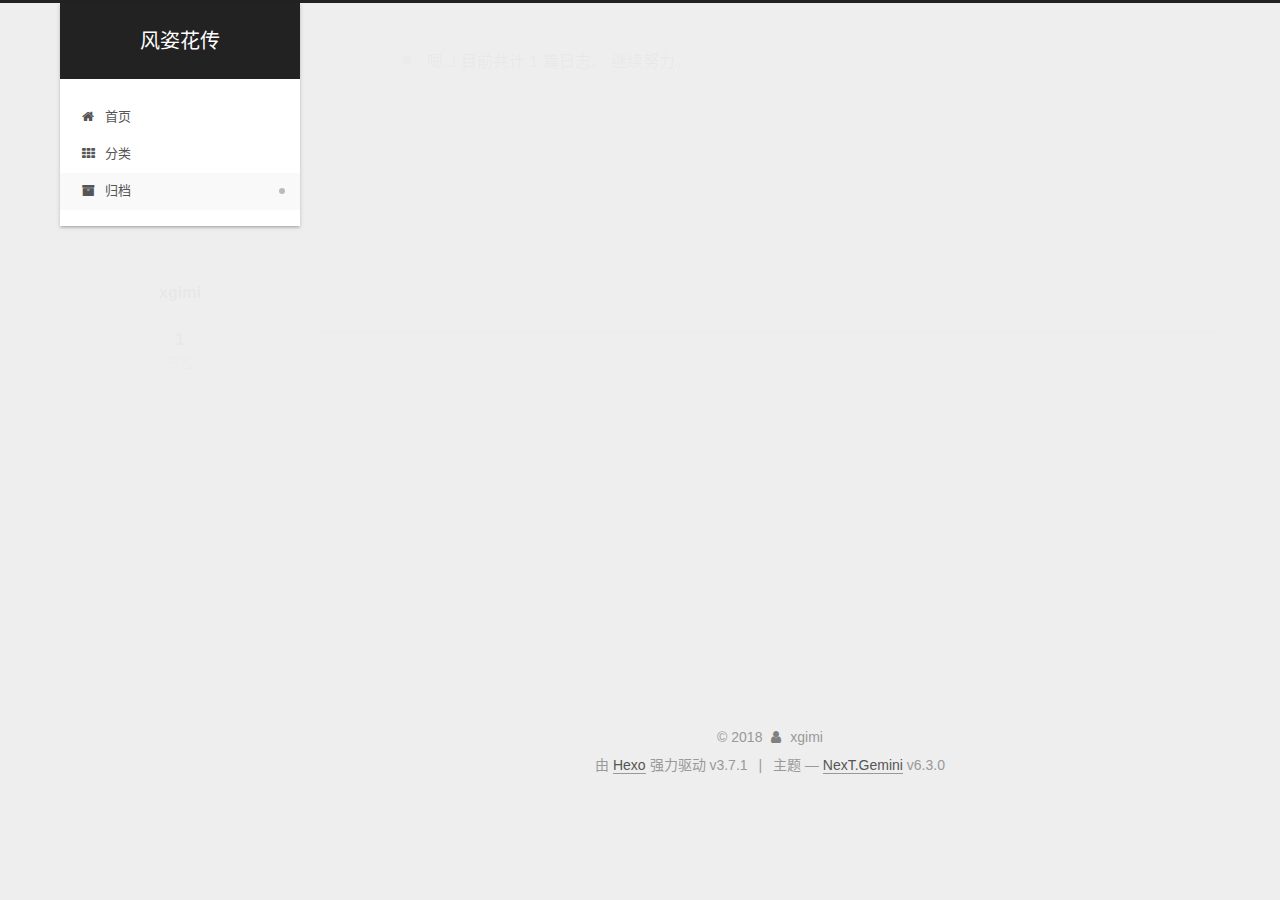
==== commit 3ba566c6: "Site updated: 2018-07-12 21:37:27" ====
--- a/archives/index.html
+++ b/archives/index.html
@@ -14,7 +14,7 @@
   
 
 
-<html class="theme-next muse use-motion" lang="zh-CN">
+<html class="theme-next gemini use-motion" lang="zh-CN">
 <head>
   <meta charset="UTF-8"/>
 <meta http-equiv="X-UA-Compatible" content="IE=edge" />
@@ -84,7 +84,7 @@
   var NexT = window.NexT || {};
   var CONFIG = {
     root: '/',
-    scheme: 'Muse',
+    scheme: 'Gemini',
     version: '6.3.0',
     sidebar: {"position":"left","display":"post","offset":12,"b2t":false,"scrollpercent":false,"onmobile":false},
     fancybox: false,
@@ -109,12 +109,12 @@
 
 
   <meta property="og:type" content="website">
-<meta property="og:title" content="XGIMI-DEV">
+<meta property="og:title" content="风姿花传">
 <meta property="og:url" content="http://www.xgimi-dev.com/archives/index.html">
-<meta property="og:site_name" content="XGIMI-DEV">
+<meta property="og:site_name" content="风姿花传">
 <meta property="og:locale" content="zh-CN">
 <meta name="twitter:card" content="summary">
-<meta name="twitter:title" content="XGIMI-DEV">
+<meta name="twitter:title" content="风姿花传">
 
 
 
@@ -131,7 +131,7 @@
   };
 </script>
 
-  <title>归档 | XGIMI-DEV</title>
+  <title>归档 | 风姿花传</title>
   
 
 
@@ -189,7 +189,7 @@
     <div class="custom-logo-site-title">
       <a href="/" class="brand" rel="start">
         <span class="logo-line-before"><i></i></span>
-        <span class="site-title">XGIMI-DEV</span>
+        <span class="site-title">风姿花传</span>
         <span class="logo-line-after"><i></i></span>
       </a>
     </div>
@@ -242,25 +242,6 @@
   
 
   
-    
-
-    
-    
-      
-      
-    
-      
-      
-    
-      
-      
-    
-    
-
-  
-
-
-  
 
   
 </nav>
@@ -280,6 +261,25 @@
     <main id="main" class="main">
       <div class="main-inner">
         <div class="content-wrap">
+          
+            
+
+    
+    
+      
+      
+    
+      
+      
+    
+      
+      
+    
+    
+
+  
+
+
           
           <div id="content" class="content">
             
@@ -460,7 +460,7 @@
 
 
 
-  <div class="theme-info">主题 &mdash; <a class="theme-link" target="_blank" href="https://theme-next.org">NexT.Muse</a> v6.3.0</div>
+  <div class="theme-info">主题 &mdash; <a class="theme-link" target="_blank" href="https://theme-next.org">NexT.Gemini</a> v6.3.0</div>
 
 
 
@@ -550,6 +550,13 @@
   
   
 
+
+  <script type="text/javascript" src="/js/src/affix.js?v=6.3.0"></script>
+
+  <script type="text/javascript" src="/js/src/schemes/pisces.js?v=6.3.0"></script>
+
+
+
   
 
   
--- a/css/main.css
+++ b/css/main.css
@@ -189,7 +189,7 @@
   font-size: 14px;
   line-height: 2;
   color: #555;
-  background: #fff;
+  background: #eee;
 }
 @media (max-width: 767px) {
   body {
@@ -445,16 +445,16 @@
 .header-inner {
   margin: 0 auto;
   padding: 100px 0 70px;
-  width: 700px;
+  width: calc(100% - 20px);
 }
 @media (min-width: 1200px) {
   .container .header-inner {
-    width: 800px;
+    width: 1160px;
   }
 }
 @media (min-width: 1600px) {
   .container .header-inner {
-    width: 900px;
+    width: 73%;
   }
 }
 .main {
@@ -462,16 +462,16 @@
 }
 .main-inner {
   margin: 0 auto;
-  width: 700px;
+  width: calc(100% - 20px);
 }
 @media (min-width: 1200px) {
   .container .main-inner {
-    width: 800px;
+    width: 1160px;
   }
 }
 @media (min-width: 1600px) {
   .container .main-inner {
-    width: 900px;
+    width: 73%;
   }
 }
 .footer {
@@ -484,16 +484,16 @@
 .footer-inner {
   box-sizing: border-box;
   margin: 20px auto;
-  width: 700px;
+  width: calc(100% - 20px);
 }
 @media (min-width: 1200px) {
   .container .footer-inner {
-    width: 800px;
+    width: 1160px;
   }
 }
 @media (min-width: 1600px) {
   .container .footer-inner {
-    width: 900px;
+    width: 73%;
   }
 }
 pre,
@@ -949,11 +949,11 @@
   display: inline-block;
   padding: 0 20px;
   font-size: 14px;
-  color: #fff;
-  background: #222;
-  border: 2px solid #222;
+  color: #555;
+  background: #fff;
+  border: 2px solid #555;
   text-decoration: none;
-  border-radius: 0;
+  border-radius: 2px;
   transition-property: background-color;
   transition-duration: 0.2s;
   transition-timing-function: ease-in-out;
@@ -962,8 +962,8 @@
 }
 .btn:hover {
   border-color: #222;
-  color: #222;
-  background: #fff;
+  color: #fff;
+  background: #222;
 }
 .btn +.btn {
   margin: 0 0 8px 8px;
@@ -1075,7 +1075,7 @@
   width: 24px;
   background: #222;
   font-size: 12px;
-  opacity: 1;
+  opacity: 0.6;
   color: #fff;
   cursor: pointer;
   text-align: center;
@@ -1096,7 +1096,7 @@
   }
 }
 .back-to-top.back-to-top-on {
-  bottom: 19px;
+  bottom: 30px;
 }
 .header {
   background: transparent;
@@ -1145,7 +1145,7 @@
 .site-subtitle {
   margin-top: 10px;
   font-size: 13px;
-  color: #999;
+  color: #ddd;
 }
 .use-motion .brand {
   opacity: 0;
@@ -1218,7 +1218,8 @@
   transition-timing-function: ease-in-out;
   transition-delay: 0s;
 }
-.menu .menu-item a:hover {
+.menu .menu-item a:hover,
+.menu-item-active a {
   border-bottom-color: #222;
 }
 .menu .menu-item .fa {
@@ -1751,9 +1752,9 @@
   display: block;
   margin: 0 auto;
   padding: 2px;
-  max-width: 96px;
+  max-width: 120px;
   height: auto;
-  border: 2px solid #333;
+  border: 1px solid #eee;
   opacity: 1;
 }
 img:hover {
@@ -1767,15 +1768,15 @@
   transform: rotateZ(360deg);
 }
 .site-author-name {
-  margin: 5px 0 0;
+  margin: 0;
   text-align: center;
-  color: #f5f5f5;
-  font-weight: normal;
+  color: #222;
+  font-weight: 600;
 }
 .site-description {
-  margin-top: 5px;
+  margin-top: 0;
   text-align: center;
-  font-size: 14px;
+  font-size: 13px;
   color: #999;
 }
 .site-state {
@@ -1787,7 +1788,7 @@
 .site-state-item {
   display: inline-block;
   padding: 0 15px;
-  border-left: 1px solid #333;
+  border-left: 1px solid #eee;
 }
 .site-state-item:first-child {
   border-left: none;
@@ -1800,11 +1801,11 @@
   text-align: center;
   color: inherit;
   font-weight: 600;
-  font-size: 18px;
+  font-size: 16px;
 }
 .site-state-item-name {
   font-size: 13px;
-  color: inherit;
+  color: #999;
 }
 .feed-link {
   margin-top: 20px;
@@ -1848,7 +1849,7 @@
   width: 4px;
   height: 4px;
   border-radius: 50%;
-  background: #86fff4;
+  background: #ffb;
 }
 .links-of-blogroll {
   font-size: 13px;
@@ -1886,7 +1887,7 @@
   color: #555;
 }
 .sidebar-nav li:hover {
-  color: #f5f5f5;
+  color: #fc6423;
 }
 .page-post-detail .sidebar-nav-toc {
   padding: 0 5px;
@@ -1895,11 +1896,11 @@
   margin-left: 10px;
 }
 .sidebar-nav .sidebar-nav-active {
-  color: #87daff;
-  border-bottom-color: #87daff;
+  color: #fc6423;
+  border-bottom-color: #fc6423;
 }
 .sidebar-nav .sidebar-nav-active:hover {
-  color: #87daff;
+  color: #fc6423;
 }
 .sidebar-panel {
   display: none;
@@ -1932,12 +1933,12 @@
   transition-timing-function: ease-in-out;
   transition-delay: 0s;
   transition-property: all;
-  color: #999;
-  border-bottom-color: #555;
+  color: #666;
+  border-bottom-color: #ccc;
 }
 .post-toc ol a:hover {
-  color: #ccc;
-  border-bottom-color: #ccc;
+  color: #000;
+  border-bottom-color: #000;
 }
 .post-toc .nav-item {
   overflow: hidden;
@@ -1958,14 +1959,14 @@
   display: block;
 }
 .post-toc .nav .active > a {
-  color: #87daff;
-  border-bottom-color: #87daff;
+  color: #fc6423;
+  border-bottom-color: #fc6423;
 }
 .post-toc .nav .active-current > a {
-  color: #87daff;
+  color: #fc6423;
 }
 .post-toc .nav .active-current > a:hover {
-  color: #87daff;
+  color: #fc6423;
 }
 .footer {
   font-size: 14px;
@@ -2485,7 +2486,7 @@
   }
 }
 .page-post-detail .sidebar-toggle-line {
-  background: #87daff;
+  background: #fc6423;
 }
 .page-post-detail .comments {
   overflow: hidden;
@@ -2508,104 +2509,617 @@
 ul.breadcrumb li+li:last-child {
   font-weight: bold;
 }
-@media (max-width: 767px) {
-  .header-inner,
-  .container .main-inner,
+.header {
+  position: relative;
+  margin: 0 auto;
+  width: calc(100% - 20px);
+}
+@media (min-width: 1200px) {
+  .header {
+    width: 1160px;
+  }
+}
+@media (min-width: 1600px) {
+  .header {
+    width: 73%;
+  }
+}
+@media (min-width: 768px) and (max-width: 991px) {
+  .header {
+    width: auto;
+  }
+}
+@media (max-width: 767px) {
+  .header {
+    width: auto;
+  }
+}
+.header-inner {
+  position: absolute;
+  top: 0;
+  overflow: hidden;
+  padding: 0;
+  width: 240px;
+  background: #fff;
+  box-shadow: 0 2px 2px 0 rgba(0,0,0,0.12), 0 3px 1px -2px rgba(0,0,0,0.06), 0 1px 5px 0 rgba(0,0,0,0.12);
+  border-radius: initial;
+}
+@media (min-width: 1200px) {
+  .container .header-inner {
+    width: 240px;
+  }
+}
+@media (min-width: 768px) and (max-width: 991px) {
+  .header-inner {
+    position: relative;
+    width: auto;
+    border-radius: initial;
+  }
+}
+@media (max-width: 767px) {
+  .header-inner {
+    position: relative;
+    width: auto;
+    border-radius: initial;
+  }
+}
+.main:before,
+.main:after {
+  content: " ";
+  display: table;
+}
+.main:after {
+  clear: both;
+}
+@media (min-width: 768px) and (max-width: 991px) {
+  .main {
+    padding-bottom: 100px;
+  }
+}
+@media (max-width: 767px) {
+  .main {
+    padding-bottom: 100px;
+  }
+}
+@media (min-width: 768px) and (max-width: 991px) {
+  .container .main-inner {
+    width: auto;
+  }
+}
+@media (max-width: 767px) {
+  .container .main-inner {
+    width: auto;
+  }
+}
+.content-wrap {
+  float: right;
+  box-sizing: border-box;
+  padding: 40px;
+  width: calc(100% - 252px);
+  background: #fff;
+  min-height: 700px;
+  box-shadow: 0 2px 2px 0 rgba(0,0,0,0.12), 0 3px 1px -2px rgba(0,0,0,0.06), 0 1px 5px 0 rgba(0,0,0,0.12);
+  border-radius: initial;
+}
+@media (min-width: 768px) and (max-width: 991px) {
+  .content-wrap {
+    width: 100%;
+    padding: 20px;
+    border-radius: initial;
+  }
+}
+@media (max-width: 767px) {
+  .content-wrap {
+    width: 100%;
+    padding: 20px;
+    min-height: auto;
+    border-radius: initial;
+  }
+}
+.sidebar {
+  position: static;
+  float: left;
+  margin-top: 300px;
+  width: 240px;
+  background: #eee;
+  box-shadow: none;
+}
+@media (min-width: 768px) and (max-width: 991px) {
+  .sidebar {
+    display: none;
+  }
+}
+@media (max-width: 767px) {
+  .sidebar {
+    display: none;
+  }
+}
+.sidebar-toggle {
+  display: none;
+}
+.footer-inner {
+  padding-left: 260px;
+}
+@media (min-width: 768px) and (max-width: 991px) {
   .footer-inner {
     width: auto;
-  }
-}
-embed {
+    padding-left: 0 !important;
+    padding-right: 0 !important;
+  }
+}
+@media (max-width: 767px) {
+  .footer-inner {
+    width: auto;
+    padding-left: 0 !important;
+    padding-right: 0 !important;
+  }
+}
+.sidebar-position-right .header-inner {
+  right: 0;
+}
+.sidebar-position-right .content-wrap {
+  float: left;
+}
+.sidebar-position-right .sidebar {
+  float: right;
+}
+.sidebar-position-right .footer-inner {
+  padding-left: 0;
+  padding-right: 260px;
+}
+.site-brand-wrapper {
+  position: relative;
+}
+.site-meta {
+  padding: 20px 0;
+  color: #fff;
+  background: #222;
+}
+@media (min-width: 768px) and (max-width: 991px) {
+  .site-meta {
+    box-shadow: 0 0 16px rgba(0,0,0,0.5);
+  }
+}
+@media (max-width: 767px) {
+  .site-meta {
+    box-shadow: 0 0 16px rgba(0,0,0,0.5);
+  }
+}
+.brand {
+  padding: 0;
+  background: none;
+}
+.brand:hover {
+  color: #fff;
+}
+.site-subtitle {
+  margin: 10px 10px 0;
+  font-weight: initial;
+}
+.site-search form {
+  display: none;
+}
+.site-nav {
+  border-top: none;
+}
+@media (min-width: 768px) and (max-width: 991px) {
+  .site-nav {
+    display: none !important;
+  }
+}
+@media (min-width: 768px) and (max-width: 991px) {
+  .site-nav-on {
+    display: block !important;
+  }
+}
+.menu .menu-item {
   display: block;
-  margin: 0px auto 25px auto;
-}
-.custom-logo .site-meta-headline {
-  text-align: center;
-}
-.custom-logo .brand {
-  background: none;
-}
-.custom-logo .site-title {
-  margin: 10px auto 0;
-  font-size: 24px;
-  color: #222;
-}
-.custom-logo .site-title a {
-  border: none;
-}
-.custom-logo-image {
-  margin: 0 auto;
-  padding: 5px;
-  max-width: 150px;
-  background: #fff;
-}
-@media (max-width: 767px) {
-  .site-nav {
-    position: absolute;
-    left: 0;
-    top: 52px;
-    margin: 0;
-    width: 100%;
-    padding: 0;
-    background: #fff;
-    border-bottom: 1px solid #ddd;
-    z-index: 1030;
-  }
-}
-@media (max-width: 767px) {
-  .menu {
-    text-align: left;
-  }
-}
-@media (max-width: 767px) {
-  .menu .menu-item {
-    display: block;
-    margin: 0 10px;
-    vertical-align: top;
-  }
+  margin: 0;
+}
+.menu .menu-item a {
+  position: relative;
+  box-sizing: border-box;
+  padding: 5px 20px;
+  text-align: left;
+  line-height: inherit;
+  transition-property: background-color;
+  transition-duration: 0.2s;
+  transition-timing-function: ease-in-out;
+  transition-delay: 0s;
+}
+.menu .menu-item a:hover,
+.menu-item-active a {
+  background: #f9f9f9;
+  border-bottom-color: #fff;
 }
 .menu .menu-item .badge {
   display: inline-block;
-  padding: 1px 4px;
-  margin-left: 5px;
+  padding: 2px 5px;
   font-weight: 700;
   line-height: 1;
+  color: #fff;
   text-align: center;
   white-space: nowrap;
-  background-color: #eee;
-}
-@media (max-width: 767px) {
-  .menu .menu-item .badge {
-    float: right;
-    margin: 0.35em 0 0 0;
-  }
-}
-@media (max-width: 767px) {
-  .menu .menu-item br {
-    display: none;
-  }
-}
-@media (max-width: 767px) {
-  .menu .menu-item a {
-    padding: 5px 10px;
-    border-bottom-color: #fff !important;
-  }
-}
-.menu .menu-item .fa {
+  vertical-align: middle;
+  background-color: #ccc;
+  border-radius: 10px;
+  float: right;
+  margin: 0.35em 0 0 0;
+  text-shadow: 1px 1px 0px rgba(0,0,0,0.1);
+}
+.menu .menu-item br {
+  display: none;
+}
+.menu-item-active a:after {
+  content: " ";
+  position: absolute;
+  top: 50%;
+  margin-top: -3px;
+  right: 15px;
+  width: 6px;
+  height: 6px;
+  border-radius: 50%;
+  background-color: #bbb;
+}
+.btn-bar {
+  background-color: #fff;
+}
+.site-nav-toggle {
+  left: 20px;
+  top: 50%;
+  -webkit-transform: translateY(-50%);
+  -webkit-transform: translateY(-50%);
+  -moz-transform: translateY(-50%);
+  -ms-transform: translateY(-50%);
+  -o-transform: translateY(-50%);
+  transform: translateY(-50%);
+}
+@media (min-width: 768px) and (max-width: 991px) {
+  .site-nav-toggle {
+    display: block;
+  }
+}
+.sub-menu {
+  margin: 0;
+  padding: 6px 0;
+  background: #fff !important;
+  border-bottom: 1px solid #ddd;
+}
+.sub-menu .menu-item {
+  display: inline-block !important;
+}
+.sub-menu .menu-item a {
+  padding: initial !important;
+  margin: 5px 10px;
+}
+.sub-menu .menu-item a:hover {
+  background: initial !important;
+  color: #fc6423;
+}
+.sub-menu .menu-item-active a {
+  background: #fff !important;
+  color: #fc6423;
+  border-bottom-color: #fc6423;
+}
+.sub-menu .menu-item-active a:hover {
+  background: #fff !important;
+  border-bottom-color: #fc6423;
+}
+.sub-menu .menu-item-active a:after {
+  content: initial;
+}
+.use-motion .sidebar .motion-element {
+  opacity: 1;
+}
+.sidebar {
+  margin-left: -100%;
+  right: auto;
+  bottom: auto;
+  -webkit-transform: none;
+}
+.sidebar-inner {
+  box-sizing: border-box;
+  width: 240px;
+  color: #555;
+  background: #fff;
+  box-shadow: 0 2px 2px 0 rgba(0,0,0,0.12), 0 3px 1px -2px rgba(0,0,0,0.06), 0 1px 5px 0 rgba(0,0,0,0.12), 0 -1px 0.5px 0 rgba(0,0,0,0.09);
+  border-radius: initial;
+  opacity: 0;
+}
+.sidebar-inner.affix {
+  position: fixed;
+  top: 12px;
+}
+.sidebar-inner.affix-bottom {
+  position: absolute;
+}
+.site-overview {
+  text-align: left;
+}
+.site-author:before,
+.site-author:after {
+  content: " ";
+  display: table;
+}
+.site-author:after {
+  clear: both;
+}
+.sidebar a,
+.sidebar .exturl {
+  color: #555;
+}
+.sidebar a:hover,
+.sidebar .exturl:hover {
+  color: #222;
+}
+.site-state-item {
+  padding: 0 10px;
+}
+.links-of-author-item a:before,
+.links-of-author-item .exturl:before {
+  display: none;
+}
+.links-of-author-item a,
+.links-of-author-item .exturl {
+  border-bottom: none;
+  text-decoration: underline;
+}
+.feed-link {
+  border-top: 1px dotted #ccc;
+  border-bottom: 1px dotted #ccc;
+  text-align: center;
+}
+.feed-link a {
+  display: block;
+  color: #fc6423;
+  border: none;
+}
+.feed-link a:hover {
+  background: none;
+  color: #e34603;
+}
+.feed-link a:hover i {
+  color: #e34603;
+}
+.links-of-author {
+  display: flex;
+  flex-wrap: wrap;
+  justify-content: center;
+}
+.links-of-author .exturl {
+  font-size: 13px;
+}
+.links-of-author-item {
+  margin: 5px 0 0;
+  width: 50%;
+}
+.links-of-author-item a,
+.links-of-author-item .exturl {
+  max-width: 216px;
+  box-sizing: border-box;
+  display: inline-block;
   margin-right: 0;
-}
-.menu-item-active a {
-  border-bottom-color: #222 !important;
-  color: #222;
-}
-@media (max-width: 767px) {
-  .menu-item-active a {
-    border-bottom-color: #fff !important;
-  }
-}
-.site-search form {
-  display: none;
+  margin-bottom: 0;
+  padding: 0 5px;
+  overflow: hidden;
+  white-space: nowrap;
+  text-overflow: ellipsis;
+}
+.links-of-author-item a,
+.links-of-author-item .exturl {
+  display: block;
+  text-decoration: none;
+}
+.links-of-author-item a:hover,
+.links-of-author-item .exturl:hover {
+  border-radius: 4px;
+  background: #eee;
+}
+.links-of-author-item .fa {
+  margin-right: 2px;
+  font-size: 16px;
+}
+.links-of-author-item .fa-globe {
+  font-size: 15px;
+}
+.links-of-blogroll {
+  text-align: center;
+  margin-top: 20px;
+  padding: 3px 0 0;
+  border-top: 1px dotted #ccc;
+}
+.links-of-blogroll-title {
+  margin-top: 0;
+}
+.links-of-blogroll-item {
+  padding: 0;
+}
+.links-of-blogroll-inline:before,
+.links-of-blogroll-inline:after {
+  content: " ";
+  display: table;
+}
+.links-of-blogroll-inline:after {
+  clear: both;
 }
 .links-of-blogroll-inline .links-of-blogroll-item {
-  display: inline-block;
-}
+  margin: 5px 0 0;
+  width: 50%;
+  display: inline-block;
+  width: unset;
+}
+.links-of-blogroll-inline .links-of-blogroll-item a,
+.links-of-blogroll-inline .links-of-blogroll-item .exturl {
+  max-width: 216px;
+  box-sizing: border-box;
+  display: inline-block;
+  margin-right: 0;
+  margin-bottom: 0;
+  padding: 0 5px;
+  overflow: hidden;
+  white-space: nowrap;
+  text-overflow: ellipsis;
+}
+.content-wrap {
+  padding: initial;
+  background: initial;
+  box-shadow: initial;
+  border-radius: initial;
+}
+.post-block {
+  padding: 40px;
+  background: #fff;
+  box-shadow: 0 2px 2px 0 rgba(0,0,0,0.12), 0 3px 1px -2px rgba(0,0,0,0.06), 0 1px 5px 0 rgba(0,0,0,0.12);
+  border-radius: initial;
+}
+#posts > article + article .post-block {
+  margin-top: 12px;
+  box-shadow: 0 2px 2px 0 rgba(0,0,0,0.12), 0 3px 1px -2px rgba(0,0,0,0.06), 0 1px 5px 0 rgba(0,0,0,0.12), 0 -1px 0.5px 0 rgba(0,0,0,0.09);
+  border-radius: initial;
+}
+.comments {
+  padding: 40px;
+  margin: initial;
+  margin-top: 12px;
+  background: #fff;
+  box-shadow: 0 2px 2px 0 rgba(0,0,0,0.12), 0 3px 1px -2px rgba(0,0,0,0.06), 0 1px 5px 0 rgba(0,0,0,0.12), 0 -1px 0.5px 0 rgba(0,0,0,0.09);
+  border-radius: initial;
+}
+.posts-expand {
+  padding-top: initial;
+}
+.post-nav-divider {
+  width: 4%;
+}
+.post-nav-item {
+  width: 48%;
+}
+.post-eof,
+.post-spread {
+  display: none !important;
+}
+.pagination {
+  margin: 12px 0 0;
+  border-top: initial;
+  background: #fff;
+  box-shadow: 0 2px 2px 0 rgba(0,0,0,0.12), 0 3px 1px -2px rgba(0,0,0,0.06), 0 1px 5px 0 rgba(0,0,0,0.12), 0 -1px 0.5px 0 rgba(0,0,0,0.09);
+  border-radius: initial;
+  padding: 10px 0 10px;
+}
+.pagination .prev,
+.pagination .next,
+.pagination .page-number {
+  margin-bottom: initial;
+  top: initial;
+}
+.main {
+  padding-bottom: initial;
+}
+.footer {
+  bottom: auto;
+}
+.sub-menu {
+  border-bottom: initial !important;
+  box-shadow: 0 2px 2px 0 rgba(0,0,0,0.12), 0 3px 1px -2px rgba(0,0,0,0.06), 0 1px 5px 0 rgba(0,0,0,0.12);
+}
+.sub-menu+ #content > #posts .post-block {
+  box-shadow: 0 2px 2px 0 rgba(0,0,0,0.12), 0 3px 1px -2px rgba(0,0,0,0.06), 0 1px 5px 0 rgba(0,0,0,0.12), 0 -1px 0.5px 0 rgba(0,0,0,0.09);
+  margin-top: 12px;
+}
+@media (min-width: 768px) and (max-width: 991px) {
+  .sub-menu+ #content > #posts .post-block {
+    margin-top: 10px;
+  }
+}
+@media (max-width: 767px) {
+  .sub-menu+ #content > #posts .post-block {
+    margin-top: 8px;
+  }
+}
+.post-header h1,
+.post-header h2 {
+  margin: initial;
+}
+.posts-expand .post-title-link {
+  line-height: inherit;
+}
+.posts-expand .post-title {
+  font-size: 1.7em;
+}
+.post-body h1 {
+  font-size: 1.6em;
+  border-bottom: 1px solid #eee;
+}
+.post-body h2 {
+  font-size: 1.45em;
+  border-bottom: 1px solid #eee;
+}
+.post-body h3 {
+  font-size: 1.3em;
+  border-bottom: 1px dotted #eee;
+}
+.post-body h4 {
+  font-size: 1.2em;
+}
+.post-body h5 {
+  font-size: 1.07em;
+}
+.post-body h6 {
+  font-size: 1.03em;
+}
+@media (min-width: 768px) and (max-width: 991px) {
+  .content-wrap {
+    padding: 10px;
+  }
+  .posts-expand {
+    margin: initial;
+  }
+  .posts-expand .post-button {
+    margin-top: 20px;
+  }
+  .post-block {
+    padding: 20px;
+    box-shadow: 0 2px 2px 0 rgba(0,0,0,0.12), 0 3px 1px -2px rgba(0,0,0,0.06), 0 1px 5px 0 rgba(0,0,0,0.12), 0 -1px 0.5px 0 rgba(0,0,0,0.09);
+    border-radius: initial;
+  }
+  #posts > article + article .post-block {
+    margin-top: 10px;
+  }
+  .comments {
+    margin-top: 10px;
+    padding: 10px 20px;
+  }
+  .pagination {
+    margin: 10px 0 0;
+  }
+}
+@media (max-width: 767px) {
+  .content-wrap {
+    padding: 8px;
+  }
+  .posts-expand {
+    margin: initial;
+  }
+  .posts-expand .post-button {
+    margin-top: 12px;
+  }
+  .posts-expand img {
+    padding: initial !important;
+  }
+  .post-block {
+    padding: 12px;
+    min-height: auto;
+    box-shadow: 0 2px 2px 0 rgba(0,0,0,0.12), 0 3px 1px -2px rgba(0,0,0,0.06), 0 1px 5px 0 rgba(0,0,0,0.12), 0 -1px 0.5px 0 rgba(0,0,0,0.09);
+    border-radius: initial;
+  }
+  #posts > article + article .post-block {
+    margin-top: 8px;
+  }
+  .comments {
+    margin-top: 8px;
+    padding: 0 12px;
+  }
+  .pagination {
+    margin: 8px 0 0;
+  }
+}
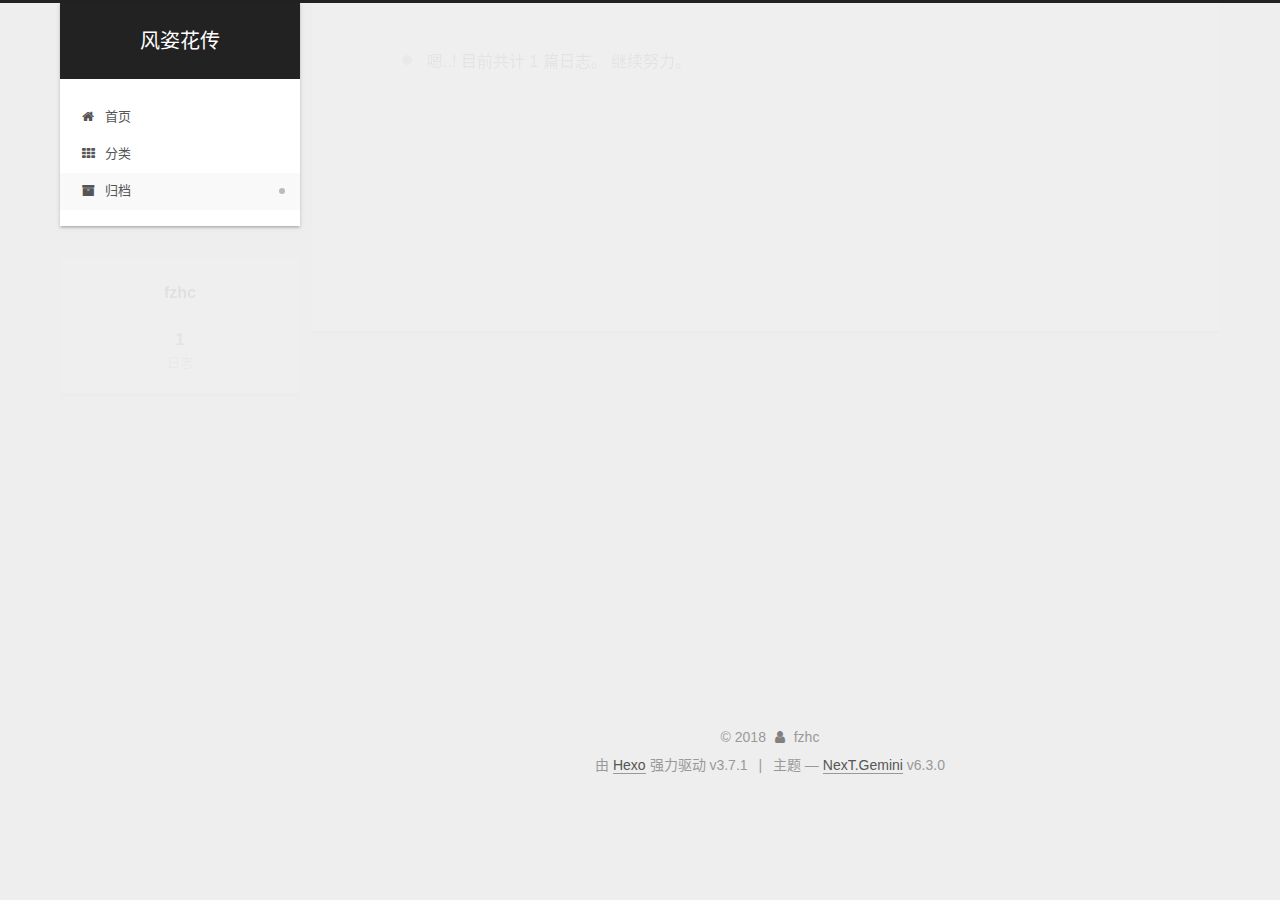
==== commit 86c92f23: "Site updated: 2018-07-12 21:39:11" ====
--- a/archives/index.html
+++ b/archives/index.html
@@ -383,7 +383,7 @@
         <div class="site-overview">
           <div class="site-author motion-element" itemprop="author" itemscope itemtype="http://schema.org/Person">
             
-              <p class="site-author-name" itemprop="name">xgimi</p>
+              <p class="site-author-name" itemprop="name">fzhc</p>
               <p class="site-description motion-element" itemprop="description"></p>
           </div>
 
@@ -442,7 +442,7 @@
   <span class="with-love" id="animate">
     <i class="fa fa-user"></i>
   </span>
-  <span class="author" itemprop="copyrightHolder">xgimi</span>
+  <span class="author" itemprop="copyrightHolder">fzhc</span>
 
   
 
--- a/css/main.css
+++ b/css/main.css
@@ -1849,7 +1849,7 @@
   width: 4px;
   height: 4px;
   border-radius: 50%;
-  background: #ffb;
+  background: #ffbd33;
 }
 .links-of-blogroll {
   font-size: 13px;
